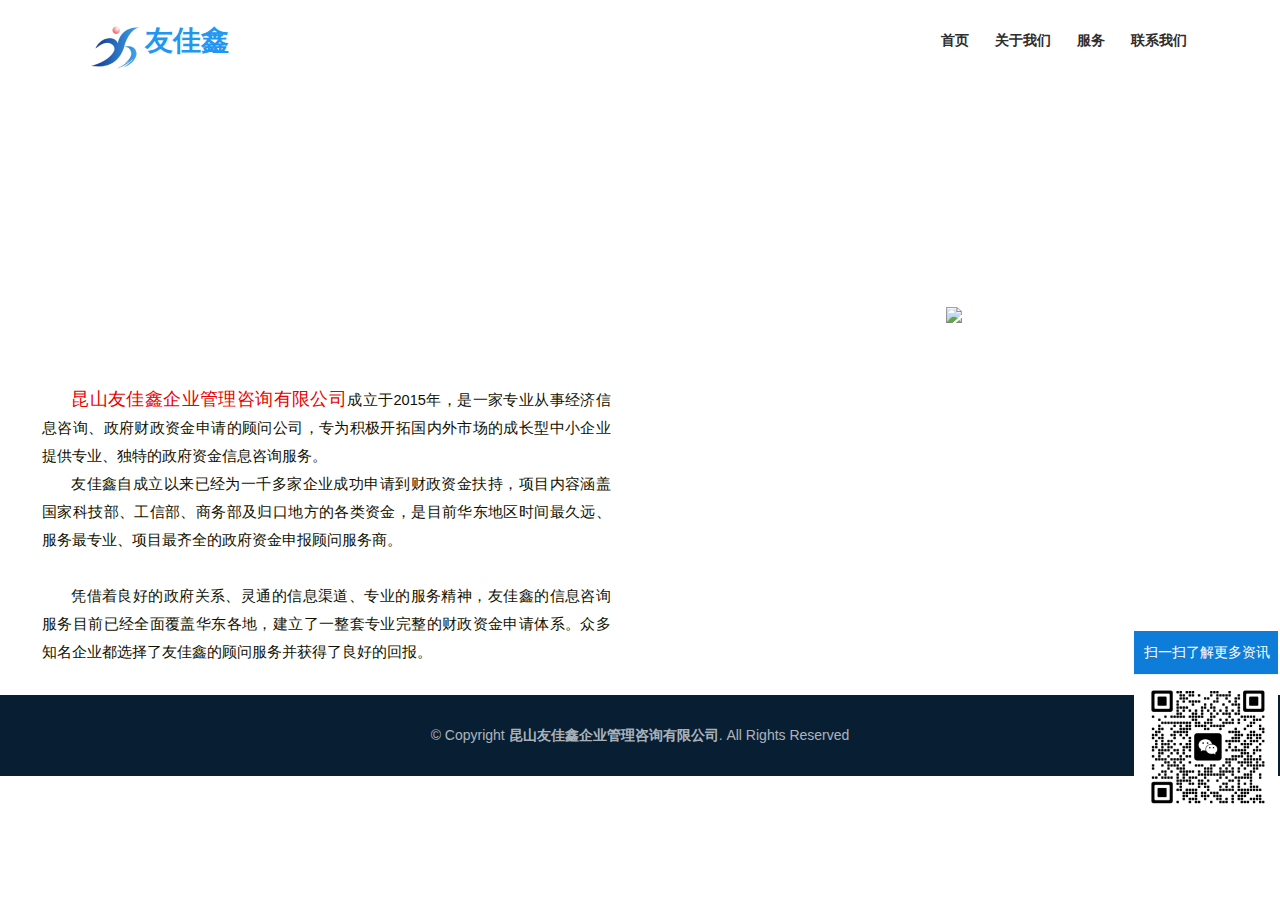
==== about.html @ 7bdc281e "Update about.html" ====
<!-- =================================================
Theme Name: BRANDO Bootstrap Theme 
Author: WebThemez.com
License: https://webthemez.com/license
======================================================= -->
  
<!DOCTYPE html>
<html lang="en">
<head>
  <meta charset="utf-8">
  <title>昆山友佳鑫企业管理咨询有限公司</title>
  <meta content="width=device-width, initial-scale=1.0" name="viewport">
  <meta content="" name="keywords">
  <meta content="" name="description">
  <meta content="Author" name="WebThemez">
  <!-- Favicons -->
  <link href="img/favicon.png" rel="icon">
  <link href="img/apple-touch-icon.png" rel="apple-touch-icon">

  <!-- Google Fonts -->
  <link href="https://fonts.googleapis.com/css?family=Open+Sans:300,300i,400,400i,700,700i|Raleway:300,400,500,700,800|Montserrat:300,400,700" rel="stylesheet">

  <!-- Bootstrap CSS File -->
  <link href="lib/bootstrap/css/bootstrap.min.css" rel="stylesheet">

  <!-- Libraries CSS Files -->
  <link href="lib/font-awesome/css/font-awesome.min.css" rel="stylesheet">
  <link href="lib/animate/animate.min.css" rel="stylesheet">
  <link href="lib/ionicons/css/ionicons.min.css" rel="stylesheet">
  <link href="lib/owlcarousel/assets/owl.carousel.min.css" rel="stylesheet">
  <link href="lib/magnific-popup/magnific-popup.css" rel="stylesheet">
  <link href="lib/ionicons/css/ionicons.min.css" rel="stylesheet">

  <!-- Main Stylesheet File -->
  <link href="css/style.css" rel="stylesheet"> 
  <link href="css/style1.css" rel="stylesheet">
</head>

<body id="body"> 

  <!--==========================
    Header
  ============================-->
  <header id="header">
    <div class="container">

      <div id="logo" class="pull-left">
	       <a href="#body">
		       <img src="img/logo.png" alt="" title="" />
	   
	      </a>
	      <h1><a href="index.html" id="body" class="scrollto"><span></span>友佳鑫</a></h1>
          
      </div>

      <nav id="nav-menu-container">
        <ul class="nav-menu">
          <li class="menu-active"><a href="index.html">首页</a></li>
          <li><a href="about.html">关于我们</a></li>
          <li><a href="services.html">服务</a></li>
 
          <li><a href="contact.html">联系我们</a></li>
        </ul>
      </nav><!-- #nav-menu-container -->
    </div>
  </header><!-- #header -->

  <!--==========================
    Hero Section
  ============================-->
  <div class="about_banner"></div><!-- #Hero -->

  <main id="main">
	  
	<div class="kg">
<div class="about_nr">
<div class="ali fl">
	<div class="jam">
		<img src="img/about.png" alt=""><br>
<br>
		<p>
			<span>昆山友佳鑫企业管理咨询有限公司</span>成立于2015年，是一家专业从事经济信息咨询、政府财政资金申请的顾问公司，专为积极开拓国内外市场的成长型中小企业提供专业、独特的政府资金信息咨询服务。
		</p>
		<p>
			友佳鑫自成立以来已经为一千多家企业成功申请到财政资金扶持，项目内容涵盖国家科技部、工信部、商务部及归口地方的各类资金，是目前华东地区时间最久远、服务最专业、项目最齐全的政府资金申报顾问服务商。
		</p>
<br>
		<p>
			凭借着良好的政府关系、灵通的信息渠道、专业的服务精神，友佳鑫的信息咨询服务目前已经全面覆盖华东各地，建立了一整套专业完整的财政资金申请体系。众多知名企业都选择了友佳鑫的顾问服务并获得了良好的回报。
		</p>
	</div>
</div>
<div class="aj fr">
	<img src="images/aj.jpg"> 
</div>
<style>
.ali {width:50%;}
.jam {padding:2em;}
.jam p {text-indent:2em;text-align:justify;color:#110;}
.jam span {font-size:1.25em;color:#ea0000;}
.aj {width:50%;text-align:center;}
@media (max-width: 768px) {
.ali {width:100%;}
.jam {padding:1em;}
.aj {width:100%;}
}
</style>
<div class="clear"></div>
</div>
</div>
   

    
	 

  </main>

  <!--==========================
    Footer
  ============================-->
  <footer id="footer">
    <div class="container">
      <div class="copyright">
        &copy; Copyright <strong>昆山友佳鑫企业管理咨询有限公司</strong>. All Rights Reserved
      </div>
      
    </div>
  </footer><!-- #footer -->
	
  <div class="fqq">
<div class="fqq_title"></div>
  <div class="fqq_tel"><p>扫一扫了解更多资讯</p></div>
  <div class="fqq_img"><img src="img/contact.png"></div>
</div>

  <a href="#" class="back-to-top"><i class="fa fa-chevron-up"></i></a>

  <!-- JavaScript  -->
  <script src="lib/jquery/jquery.min.js"></script>
  <script src="lib/jquery/jquery-migrate.min.js"></script>
  <script src="lib/bootstrap/js/bootstrap.bundle.min.js"></script>
  <script src="lib/easing/easing.min.js"></script>
  <script src="lib/superfish/hoverIntent.js"></script>
  <script src="lib/superfish/superfish.min.js"></script>
  <script src="lib/wow/wow.min.js"></script>
  <script src="lib/owlcarousel/owl.carousel.min.js"></script>
  <script src="lib/magnific-popup/magnific-popup.min.js"></script>
  <script src="lib/sticky/sticky.js"></script> 
 <script src="contact/jqBootstrapValidation.js"></script>
 <script src="contact/contact_me.js"></script>
  <script src="js/main.js"></script>

</body>
</html>
---- css/style.css ----
/* 
Theme Name: ADMIRER Bootstrap Theme 
Author: WebThemez.com
License: https://webthemez.com/license 
*/
/*--------------------------------------------------------------
# General
--------------------------------------------------------------*/


.index_bgc {
    background: url(http://www.ipjyd.com/images/index_bgc.jpg) no-repeat center;
    height: 600px;
    padding-top: 73px;
}

.indc_pic img {
    display: block;
    width: 100%;
}

.indc_title p {
    padding-top: 18px;
}

.indc_wb {
    background: #fff;
    padding: 38px 0;
    text-align: center;
    font-size: 0.9125rem;
    color: #818181;
}

img {
    border: none;
    overflow-clip-margin: content-box;
    overflow: clip;
}

ul {
    list-style: none outside none;
    margin: 0px;
    padding: 0px;
}

.fqq {
    position: fixed;
    right: 2px;
    bottom: 80px;
    width: 144px;
    background: #fff;
    z-index: 999;
}

.fqq_title {
    width: auto;
    background: #d90e0e;
    font-size: 1rem;
    font-weight: bold;
    text-align: center;
    line-height: 40px;
    padding-top: 0;
    color: #fff;
}

.fqq_tel p {
    font-size: 0.875rem;
}

.fqq_img {
    text-align: center;
    padding: 11px 0;
}

.fqq_tel {
    text-align: left;
    background: #0e7dd9;
    color: #fff;
    font-size: 1.125rem;
    padding: 11px 0px 11px 10px;
    border-bottom: 1px solid #eee;
    border-top: none;
}







body {
  background: #fff;
  color: #444;
  font-family: "Open Sans", sans-serif;
}

a {
  color: #596bf3;
  transition: 0.5s;
}

a:hover, a:active, a:focus {
  color: #278bf2;
  outline: none;
  text-decoration: none;
}

p {
  padding: 0;
  margin: 0 0 30px 0;
}

h1, h2, h3, h4, h5, h6 {
  font-family: "Montserrat", sans-serif;
  font-weight: 400;
  margin: 0 0 20px 0;
  padding: 0;
}

/* Back to top button */
.back-to-top {
  position: fixed;
  display: none;
  background: #49a3ff;
  color: #fff;
  padding: 6px 12px 9px 12px;
  font-size: 16px;
  border-radius: 2px;
  right: 15px;
  bottom: 15px;
  transition: background 0.5s;
}

@media (max-width: 768px) {
  .back-to-top {
    bottom: 15px;
  }
}

.back-to-top:focus {
  background: #596bf3;
  color: #fff;
  outline: none;
}

.back-to-top:hover {
  background: #278bf2;
  color: #fff;
}

/*--------------------------------------------------------------
# Top Bar
--------------------------------------------------------------*/
#topbar {
  padding: 10px 0;
  border-bottom: 1px solid #eee;
  font-size: 14px;
  background: #071e33;
}

#topbar .contact-info a {
  line-height: 1;
  color: #acacac;
}

#topbar .contact-info a:hover {
  color: #596bf3;
}

#topbar .contact-info i {
  color: #596bf3;
  padding: 4px 4px 0 0;
}
.contact-info.float-left {
    color: #acacac;
}
#topbar .contact-info .fa-phone {
  padding-left: 20px;
  margin-left: 20px;
  border-left: 1px solid #e9e9e947;
}

#topbar .social-links a {
  color: #596bf3;
  padding: 4px 12px;
  display: inline-block;
  line-height: 1px;
  border-left: 1px solid #e9e9e924;
}

#topbar .social-links a:hover {
  color: #fff;
}

#topbar .social-links a:first-child {
  border-left: 0;
}

/*--------------------------------------------------------------
# Header
--------------------------------------------------------------*/
#header {
  background: transparent;
} 
.sticky-wrapper {
    position: absolute;
    width: 100%;
    z-index: 9;
	top:0px;
  padding: 20px 0;     
	    background: transparent;

}

#header #logo{
	display: inline-block;
	float: left;
}


#header #logo h1 {
   display: inline-block;
  font-size: 28px;
  margin: 6px 0 0 0;
  padding: 0;
  line-height: 1;
  font-family: "Montserrat", sans-serif;
  font-weight: 700;
}

#header #logo h1 a {
  line-height: 1;
  display: inline-block;
  color: #2196F3;
}
.is-sticky #header #logo h1 a{
  color: #2196F3;
}
#header #logo h1 a span {
  color: #07cc91;
}

#header #logo img {
  padding: 0;
  margin: 0;
}

.is-sticky #header {
    background: #fff;
    padding: 20px 0;
    box-shadow: 2px 1px 1px #33333336;
}
.is-sticky header .nav-menu a, .is-sticky header .nav-menu a:hover{
	color: #8b8b8b;
}
.is-sticky header .nav-menu li.menu-active a{
  color: #2196F3 !important;
}
@media (max-width: 768px) {
  #header {
    padding: 20px 0;
    height: 74px;
  }
  #header #logo h1 {
    font-size: 34px;
  }
  #header #logo img {
    max-height: 40px;
  }
}

/*--------------------------------------------------------------
# Intro Section
--------------------------------------------------------------*/
#hero {
    width: 100%;
    position: relative;
    background: url(../img/intro-carousel/banner-bg.png) center bottom no-repeat;
    background-size: cover;
    padding: 200px 0 120px 0;
	top:80px;
}
#hero .hero-banner {
    width: 50%;
    float: right;
}
#hero .hero-content {
  position: absolute;
  bottom: 0;
  top: 0;
  left: 14%;
  right: 0;
  display: flex;
  justify-content: center;
  flex-direction: column;
  text-align: left;
}

#hero .hero-content h2 {
  color: #fff;
  margin-bottom: 30px;
  font-size: 29px;
  text-align: left;
} 
#hero .hero-content h2 span {
  color: #fff;
  text-align: right;
  font-size: 45px;
  text-transform: uppercase;
  font-weight: 700;
}

@media (max-width: 767px) {
  #hero .hero-content h2 {
    font-size: 22px;
    background: #ffffff00;
    padding: 15px;
  }
}

#hero .hero-content .btn-banner, #hero .hero-content .btn-projects {
  font-family: "Raleway", sans-serif;
  font-size: 15px;
  font-weight: bold;
  letter-spacing: 1px;
  display: inline-block;
  padding: 10px 32px;
  border-radius: 2px;
  transition: 0.5s;
  margin: 0;
  color: #fff;
}

#hero .hero-content .btn-banner {
  background: #07cc91;
  border: 2px solid #07cc91;
  border-radius: 30px;
}

#hero .hero-content .btn-banner:hover {
  background: none;
  color: #07cc91;
}

#hero .hero-content .btn-projects {
  background: #596bf3;
  border: 2px solid #596bf3;
}

#hero .hero-content .btn-projects:hover {
  background: none;
  color: #596bf3;
}

#hero #hero-carousel {
  z-index: 8;
}

#hero #hero-carousel::before {
  content: '';
  background-color: rgba(255, 255, 255, 0.7);
  position: absolute;
  height: 100%;
  width: 100%;
  top: 0;
  right: 0;
  left: 0;
  bottom: 0;
  z-index: 7;
}

#hero #hero-carousel .item {
  width: 100%;
  height: 60vh;
  background-size: cover;
  background-position: center;
  background-repeat: no-repeat;
  -webkit-transition-property: opacity;
  transition-property: opacity;
}

/*--------------------------------------------------------------
# Navigation Menu
--------------------------------------------------------------*/
/* Nav Menu Essentials */
.nav-menu, .nav-menu * {
  margin: 0;
  padding: 0;
  list-style: none;
}

.nav-menu ul {
  position: absolute;
  display: none;
  top: 100%;
  left: 0;
  z-index: 99;
}

.nav-menu li {
  position: relative;
  white-space: nowrap;
}

.nav-menu > li {
  float: left;
}

.nav-menu li:hover > ul,
.nav-menu li.sfHover > ul {
  display: block;
}

.nav-menu ul ul {
  top: 0;
  left: 100%;
}

.nav-menu ul li {
  min-width: 180px;
}

/* Nav Menu Arrows */
.sf-arrows .sf-with-ul {
  padding-right: 22px;
}

.sf-arrows .sf-with-ul:after {
  content: "\f107";
  position: absolute;
  right: 8px;
  font-family: FontAwesome;
  font-style: normal;
  font-weight: normal;
}

.sf-arrows ul .sf-with-ul:after {
  content: "\f105";
}

/* Nav Meu Container */
#nav-menu-container {
  float: right;
  margin: 0;
}

@media (max-width: 768px) {
  #nav-menu-container {
    display: none;
  }
}

/* Nav Meu Styling */
.nav-menu a {
  padding: 10px 8px;
  text-decoration: none;
  display: inline-block;
  color: #ffffff9c;
  font-family: "Raleway", sans-serif;
  font-weight: 700;
  font-size: 14px;
  outline: none;
}

.nav-menu li:hover > a, .nav-menu > .menu-active > a {
  color: #2e2e2e;
}

.nav-menu > li {
  margin-left: 10px;
}

.nav-menu ul {
  margin: 4px 0 0 0;
  padding: 10px;
  box-shadow: 0px 0px 30px rgba(127, 137, 161, 0.25);
  background: #fff;
}

.nav-menu ul li {
  transition: 0.3s;
}

.nav-menu ul li a {
  padding: 10px;
  color: #333;
  transition: 0.3s;
  display: block;
  font-size: 13px;
  text-transform: none;
}

.nav-menu ul li:hover > a {
  color: #596bf3;
}

.nav-menu ul ul {
  margin: 0;
}

/* Mobile Nav Toggle */
#mobile-nav-toggle {
  position: fixed;
  right: 0;
  top: 0;
  z-index: 999;
  margin: 20px 20px 0 0;
  border: 0;
  background: none;
  font-size: 24px;
  display: none;
  transition: all 0.4s;
  outline: none;
  cursor: pointer;
}

#mobile-nav-toggle i {
  color: #07cc91;
}

@media (max-width: 768px) {
  #mobile-nav-toggle {
    display: inline;
  }
}

/* Mobile Nav Styling */
#mobile-nav {
  position: fixed;
  top: 0;
  padding-top: 18px;
  bottom: 0;
  z-index: 998;
  left: -260px;
  width: 260px;
  overflow-y: auto;
  transition: 0.4s;
  background: #596bf3;
}

#mobile-nav ul {
  padding: 0;
  margin: 0;
  list-style: none;
}

#mobile-nav ul li {
  position: relative;
}

#mobile-nav ul li a {
  color: #fffc;
  font-size: 16px;
  overflow: hidden;
  padding: 10px 22px 10px 15px;
  position: relative;
  text-decoration: none;
  width: 100%;
  display: block;
  outline: none;
}

#mobile-nav ul li a:hover {
  color: #07cc91;
}

#mobile-nav ul li li {
  padding-left: 30px;
}

#mobile-nav ul .menu-has-children i {
  position: absolute;
  right: 0;
  z-index: 99;
  padding: 15px;
  cursor: pointer;
  color: #fff;
}

#mobile-nav ul .menu-has-children i.fa-chevron-up {
  color: #596bf3;
}

#mobile-nav ul .menu-item-active {
  color: #07cc91;
}

#mobile-body-overly {
  width: 100%;
  height: 100%;
  z-index: 997;
  top: 0;
  left: 0;
  position: fixed;
  background: rgba(13, 13, 13, 0.9);
  display: none;
}

/* Mobile Nav body classes */
body.mobile-nav-active {
  overflow: hidden;
}

body.mobile-nav-active #mobile-nav {
  left: 0;
}

body.mobile-nav-active #mobile-nav-toggle {
  color: #fff;
}
/*-------------------------------------------------
Inner Banner
---------------------------------------------------*/
#innerBanner{
	padding: 138px 0 64px;
	text-align:center;
	background: #278bf2;
}
#innerBanner h2{
	color:#fff;
	text-align:center;
	font-weight:normal;
	font-size:18px;
	margin:0px;
}
#innerBanner h2 span{
	color: #00e5a1;
	font-weight:bold;
	font-size:38px;
	text-align:center;
}
.svgImg{
	
}
.svgImg img{
	width:120px;
}
/*--------------------------------------------------------------
# Sections
--------------------------------------------------------------*/
/* Sections Header
--------------------------------*/
.section-header {
  margin-bottom: 30px;
}

.section-header h2 {
  font-size: 32px;
  color: #071e33;
  text-transform: uppercase;
  font-weight: 700;
  position: relative;
  padding-bottom: 20px;
  /* display: inline-block; */
  text-align: center;
}

.section-header h2::before {
  content: '';
  position: absolute;
  display: block;
  width: 62px;
  height: 3px;
  bottom: 0;
  left: 0;
  border-top: #596bf3 solid 2px;
  right: 0;
  text-align: center;
  margin: 0 auto;
}

.section-header p {
  padding: 0;
  margin: 0;
  text-align: center;
  color: #333;
}

/* About Section
--------------------------------*/
#about {
  padding: 90px 0 90px 0;
}

#about .about-img {
  overflow: hidden;
}

#about .about-img img {
  margin-left: -15px;
  max-width: 100%;
}

@media (max-width: 768px) {
  #about .about-img {
    height: auto;
  }
  #about .about-img img {
    margin-left: 0;
    padding-bottom: 30px;
  }
}

#about .content h2 {
  color: #000000;
  font-weight: 700;
  font-size: 18px;
  font-family: "Raleway", sans-serif;
}

#about .content h3 {
  color: #555;
  font-weight: 300;
  font-size: 18px;
  line-height: 26px;
  font-style: italic;
}

#about .content p {
  line-height: 26px;
}

#about .content p:last-child {
  margin-bottom: 0;
}

#about .content i {
  font-size: 20px;
  padding-right: 4px;
  color: #596bf3;
}

#about .content ul {
  list-style: none;
  padding: 0;
}

#about .content ul li {
  padding-bottom: 10px;
}

/* Services Section
--------------------------------*/
#services {
  padding: 60px 0 0 0;
}

#services .box {
  padding: 40px;
  margin-bottom: 40px;
  background: #fff;
  transition: 0.4s;
  border: 1px solid #dedede;
}

#services .box:hover {
  box-shadow: 0px 0px 30px rgba(73, 78, 92, 0.15);
  transform: translateY(-10px);
  -webkit-transform: translateY(-10px);
  -moz-transform: translateY(-10px);
}

#services .box .icon {
  display: block;
  width: 100%;
  text-align: center;
  padding: 15px;
}

#services .box .icon i {
  color: #444;
  font-size: 44px;
  transition: 0.5s;
  line-height: 0;
  margin-top: 0px;
}

#services .box .icon i:before {
  background: #278bf2;
  background-clip: border-box;
  -webkit-background-clip: text;
  -webkit-text-fill-color: transparent;
}

#services .box h4 {
  margin-left: 100px;
  font-weight: 700;
  margin-bottom: 24px;
  font-size: 22px;
  display: block;
  width: 100%;
  text-align: center;
  float: left;
  margin: 0;
}

#services .box h4 a {
  color: #444;
}

#services .box p {
  font-size: 14px;
  line-height: 24px;
  text-align: center;
  display: block;
  margin: 0;
  padding-top: 15px;
}

@media (max-width: 767px) {
  #services .box .box {
    margin-bottom: 20px;
  }
  #services .box .icon {
    float: none;
    text-align: center;
    padding-bottom: 15px;
  }
  #services .box h4, #services .box p {
    margin-left: 0;
    text-align: center;
  }
}

/* Clients Section
--------------------------------*/
#clients {
  padding: 60px 0;
  background: #fffff;
}

#clients img {
  max-width: 100%;
  opacity: 0.5;
  transition: 0.3s;
  padding: 15px 0;
}

#clients img:hover {
  opacity: 1;
}

#clients .owl-nav, #clients .owl-dots {
  margin-top: 5px;
  text-align: center;
}

#clients .owl-dot {
  display: inline-block;
  margin: 0 5px;
  width: 12px;
  height: 12px;
  border-radius: 50%;
  background-color: #ddd;
}

#clients .owl-dot.active {
  background-color: #596bf3;
}

/* Our Portfolio Section
--------------------------------*/
#portfolio {
  padding: 90px 50px;
  color: #ffffff9c;
  background: #fff;
}

#portfolio .portfolio-overlay {
  position: absolute;
  top: 0;
  right: 0;
  bottom: 0;
  left: 0;
  width: 100%;
  height: 100%;
  opacity: 1;
  -webkit-transition: all ease-in-out 0.4s;
  transition: all ease-in-out 0.4s;
}

#portfolio .portfolio-item {
  overflow: hidden;
  position: relative;
  padding: 0;
  vertical-align: middle;
  text-align: center;
}

#portfolio .portfolio-item h2 {
  color: #ffffff;
  font-size: 16px;
  margin: 0;
  text-transform: capitalize;
  font-weight: 700;
  background: #00000085;
  border: 1px solid #fff;
  padding: 25px;
  /* background: linear-gradient(45deg, #596bf357 0%, #405ece91 100%); */
}
#portfolio .portfolio-item h2{
  opacity:0;
}
#portfolio .portfolio-item:hover h2{
opacity:1;
}
#portfolio .portfolio-item img {
  -webkit-transition: all ease-in-out 0.4s;
  transition: all ease-in-out 0.4s;
  width: 100%;
}

#portfolio .portfolio-item:hover img {
  -webkit-transform: scale(1.1);
  transform: scale(1.1);
}

#portfolio .portfolio-item:hover .portfolio-overlay {
  opacity: 1;
  background: rgba(0, 0, 0, 0.7);
}

#portfolio .portfolio-info {
  position: absolute;
  top: 50%;
  left: 50%;
  -webkit-transform: translate(-50%, -50%);
  transform: translate(-50%, -50%);
}

/* Testimonials Section
--------------------------------*/
#testimonials {
  padding: 60px 0;
}

#testimonials .testimonial-item {
  box-sizing: content-box;
  padding: 30px 30px 0 30px;
  margin: 30px 15px;
  text-align: center;
  min-height: 250px;
  /* box-shadow: 0px 2px 12px rgba(0, 0, 0, 0.08); */
}

@media (max-width: 767px) {
  #testimonials .testimonial-item {
    margin: 30px 10px;
  }
}

#testimonials .testimonial-item .testimonial-img {
  width: 90px;
  border-radius: 50%;
  border: 4px solid #fff;
  margin: 0 auto;
}

#testimonials .testimonial-item h3 {
  font-size: 18px;
  font-weight: bold;
  margin: 10px 0 5px 0;
  color: #111;
}

#testimonials .testimonial-item h4 {
  font-size: 14px;
  color: #999;
  margin: 0;
}

#testimonials .testimonial-item .quote-sign-left {
  margin-top: -15px;
  padding-right: 10px;
  display: inline-block;
  width: 37px;
}

#testimonials .testimonial-item .quote-sign-right {
  margin-bottom: -15px;
  padding-left: 10px;
  display: inline-block;
  max-width: 100%;
  width: 37px;
}

#testimonials .testimonial-item p {
  font-style: italic;
  margin: 0 auto 15px auto;
  background: #ffffff;
  width: 100%;
  border: 1px solid #07cc91;
  border-radius: 15px 15px 0 15px;
  padding: 22px 15px;
  font-size: 15px;
  color: #686868;
}

#testimonials .owl-nav, #testimonials .owl-dots {
  margin-top: 5px;
  text-align: center;
}

#testimonials .owl-dot {
  display: inline-block;
  margin: 0 5px;
  width: 12px;
  height: 12px;
  border-radius: 50%;
  background-color: #ddd;
}

#testimonials .owl-dot.active {
  background-color: #07cc91;
}
.map{
	
margin: 80px auto 40px;
}
p.help-block,
p.help-block ul{
    float: left; 
    margin: 0;
    padding: 0;
}
p.help-block li {
    float: left; 
    margin: 10px 0 0 0;
    padding: 0;
    list-style:none;
    color:red;
}
/* Call To Action Section
--------------------------------*/
#call-to-action {
  background: #278bf2;
  background-size: cover;
  padding: 40px 0;
}

#call-to-action .cta-title {
  color: #fff;
  font-size: 28px;
  font-weight: 700;
}

#call-to-action .cta-text {
  color: #fff;
}

@media (min-width: 769px) {
  #call-to-action .cta-btn-container {
    display: flex;
    align-items: center;
    justify-content: flex-end;
  }
}

#call-to-action .cta-btn {
  font-family: "Montserrat", sans-serif;
  font-weight: 700;
  font-size: 16px;
  letter-spacing: 1px;
  display: inline-block;
  padding: 8px 26px;
  border-radius: 3px;
  transition: 0.5s;
  margin: 10px;
  border: 3px solid #fff;
  color: #fff;
}

#call-to-action .cta-btn:hover {
  background: #ffffff;
  border: 3px solid #ffffff;
  color: #00a3d1;
}

/* Our Team Section
--------------------------------*/
#team {
  background: #fff;
  padding: 60px 0 0 0;
}

#team .member {
  text-align: center;
  margin-bottom: 20px;
}

#team .member .pic {
  overflow: hidden;
  text-align: center;
}

#team .member .pic img {
  max-width: 100%;
  padding: 20px 20px 0;
}

#team .member .details {
  background: #fff;
  color: #071e33;
  padding: 15px 0;
  border-radius: 0 0 3px 3px;
}

#team .member h4 {
  font-weight: 700;
  margin-bottom: 2px;
  font-size: 18px;
}

#team .member span {
  font-style: italic;
  display: block;
  font-size: 13px;
}

#team .member .social {
  margin-top: 5px;
  padding: 6px;
  text-align: center;
}

#team .member .social a {
  color: #07cc91;
  margin: 2px 6px;
  border: 1px solid #07cc91;
  width: 42px;
  display: inline-block;
  /* opacity: .4; */
  padding: 4px;
}
#team .member .social a:hover{
  color: #081e5b;
  margin: 2px 6px;
  border: 1px solid #081e5b;
  opacity: 1;
}
#team .member .social i {
  font-size: 16px;
  margin: 0 2px;
}

/* Contact Section
--------------------------------*/
#contact {
  padding: 60px 0;
}

#contact .contact-info {
  margin-bottom: 20px;
  text-align: center;
}

#contact .contact-info i {
  font-size: 24px;
  display: inline-block;
  margin-bottom: 0;
  color: #07cc91;
  float: left;
}

#contact .contact-info address, #contact .contact-info p {
  margin-bottom: 0;
  color: #000;
  display: block;
  float: left;
  width: 100%;
  margin-bottom: 15px;
  padding: 0;
  margin-top: 0;
  margin-left: 27px;
  font-size: 14px;
}

#contact .contact-info h3 {
  font-size: 16px;
  margin-bottom: 15px;
  font-weight: bold;
  text-transform: uppercase;
  color: #1c4450;
  float: left;
  margin: 8px 15px;
}

#contact .contact-info a {
  color: #000;
}

#contact .contact-info a:hover {
  color: #596bf3;
}

#contact .contact-address, #contact .contact-phone, #contact .contact-email {
  margin-bottom: 20px;
}

@media (min-width: 768px) {
  #contact .contact-address, #contact .contact-phone, #contact .contact-email {
    padding: 0;
    text-align: left;
  }
}

@media (min-width: 768px) {
  #contact .contact-phone {
  }
}

#contact #google-map {
  height: 290px;
  margin-bottom: 20px;
}

@media (max-width: 576px) {
  #contact #google-map {
    margin-top: 20px;
  }
  #hero .hero-content { 
    left: 5%;
	}
}

#contact .form #sendmessage {
  color: #596bf3;
  border: 1px solid #596bf3;
  display: none;
  text-align: center;
  padding: 15px;
  font-weight: 600;
  margin-bottom: 15px;
}

#contact .form #errormessage {
  color: red;
  display: none;
  border: 1px solid red;
  text-align: center;
  padding: 15px;
  font-weight: 600;
  margin-bottom: 15px;
}

#contact .form #sendmessage.show, #contact .form #errormessage.show, #contact .form .show {
  display: block;
}

#contact .form .validation {
  color: red;
  display: none;
  margin: 0 0 20px;
  font-weight: 400;
  font-size: 13px;
}

#contact .form input, #contact .form textarea {
  padding: 10px 14px;
  border-radius: 0;
  box-shadow: none;
  font-size: 15px;
}

#contact .form button[type="submit"] {
  background: #07cc91;
  border: 0;
  border-radius: 3px;
  padding: 10px 30px;
  color: #fff;
  transition: 0.4s;
  cursor: pointer;
}

#contact .form button[type="submit"]:hover {
  background: #0299c4;
}

/*--------------------------------------------------------------
# Footer
--------------------------------------------------------------*/
#footer {
  background: #071e33;
  padding: 0 0 30px 0;
  font-size: 14px;
  color: #fff;
}

#footer .copyright {
  text-align: center;
  padding-top: 30px;
  color: #ffffffad;
}

#footer .credits {
  text-align: center;
  font-size: 13px;
  color: #ffffff85;
  margin-top: 8px;
}

#footer .credits a {
  color: #278bf2;
}
.owl-carousel .owl-item img {
    display: block;
    width: auto;
    height: 70px;
    margin: 0 auto;
}
---- css/style1.css ----
@charset "utf-8"; /* CSS Document */
html {
}

body {
    font-family: "微软雅黑",Arial, Helvetica, sans-serif;
    font-size: 100%;
    color: #2e2e2e;
    margin: 0px;
    padding: 0px;
    overflow-x: hidden;
}

ol,ul,li,p,dl,dt,dd,h1,h2,h3,h4,h5,h6 {
    list-style: none outside none;
    margin:0px;
    padding: 0px;
}

img {
    border: none;
}

a:link, a:visited {
    color: #2e2e2e;
    text-decoration: none;
    outline: none;
}

a:hover, a:active {
    color: #e72d36;
    text-decoration: none;
    outline: none;
}

.clear {
    clear: both;
}

.kg {
    width: 98%;
    margin: 0 auto;
    max-width: 1400px;
}

.kga {
    margin: 0 auto;
    max-width: 1200px;
    width: 98%;
}

.kgb {
    width: 98%;
    margin: 0 auto;
    max-width: 1300px;
}

.kgc {
    width: 98%;
    margin: 0 auto;
    max-width: 1920px;
}

.fl {
    float: left;
}

.fr {
    float: right;
}

.dw {
    position: relative;
}

.cj {
    overflow: hidden;
}

.green-black {
    display: block;
    padding-top: 26px;
    clear: both;
    font-family: "微软雅黑",Arial, Helvetica, sans-serif;
    text-align: center;
}

.green-black a {
    padding: 5px 8px 4px 8px;
    padding: 5px 8px 4px 8px;
    border: 1px solid #dddddd;
    height: 12px;
    line-height: 12px;
    zoom:1; font-weight: bold;
    font-size: 12px;
    overflow: auto;
    margin-left: 3px;
    margin-right: 3px;
    color: #333;
    background: url(../images/page_bg01.png) #fff bottom repeat-x;
    font-family: "微软雅黑",Arial, Helvetica, sans-serif;
    text-decoration: none
}

.green-black a:hover {
    border: 1px solid #ccc;
    height: 12px;
    line-height: 12px;
    zoom:1;overflow: auto;
    background: url(../images/page_bg02.png) top repeat-x #e72d36;
    margin-left: 3px;
    margin-right: 3px;
    color: #fff;
    font-size: 12px;
    font-family: "微软雅黑",Arial, Helvetica, sans-serif;
}

.green-black span.current {
    padding: 5px 8px 5px 8px;
    padding: 5px 8px 4px 8px;
    border: 1px solid #ccc;
    color: #fff;
    height: 12px;
    line-height: 12px;
    zoom:1; overflow: auto;
    background: url(../images/page_bg02.png) top repeat-x #e72d36;
    margin-left: 3px;
    margin-right: 3px;
    margin-top: 0px;
    margin-bottom: 0px;
    font-size: 12px
}

::-webkit-scrollbar {
    width: 6px;
    height: 8px;
    background-color: #fff;
    border-radius: 4px;
    position: relative;
}

::-webkit-scrollbar-thumb {
    background-color: #b1b1b1;
    border-radius: 3px
}

#dituContent {
    width: 100%;
    height: 450px;
    border-top: 1px solid #ddd;
}

@media screen and (max-width: 770px) {
    #dituContent {
        height:250px;
    }
}

/*基础配置*/
/*首页style开始*/
.top_bg {
    position: relative;
    z-index: 999;
    height: 30px;
    width: 100%;
    background: #d90e0e;
}

.top_l {
    font-size: 0.875rem;
    color: #fff;
    overflow: hidden;
    width: 950px;
    line-height: 30px;
    height: 30px;
}

.top_r {
    font-size: 0.875rem;
    color: #fff;
    height: 30px;
    line-height: 30px;
}

.logo_nav {
    width: 100%;
    position: relative;
    z-index: 999;
    background: url(../images/logonav_bg.png) repeat-x;
    height: 100px;
}

.logo {
    padding-top: 20px;
}

.nav i {
    display: none;
}

.mobile-inner-nav {
    height: 100px;
}

.mobile-inner-nav li {
    float: left;
    position: relative;
}

.mobile-inner-nav a {
    display: block;
    margin-left: 36px;
    padding: 0 10px;
    float: left;
    background: url(../images/nav_fg.png) no-repeat right center;
    text-align: center;
    font-size: 0.9125rem;
    height: 100px;
    line-height: 100px;
    position: relative;
    color: #5b5a5a;
}

.mobile-inner-nav a span {
    display: block;
    position: relative;
    z-index: 9;
}

.mobile-inner-nav a:hover,.mobile-inner-nav a.cur {
    color: #d12e2e;
}

.mobile-inner-nav a i {
    background: #cd0202;
    display: block;
    position: absolute;
    left: 0%;
    bottom: 23px;
    height: 3px;
    transform: scaleX(0);
    transition: 0.5s;
    width: 100%;
}

.mobile-inner-nav a:hover i,.mobile-inner-nav a.cur i {
    transform: scaleX(1);
    transition: 0.5s;
}

.mobile-inner-nav li .nav_ej {
    display: none;
}

.mobile-inner-nav li:hover .nav_ej {
    display: block;
    background: rgba(255,255,255,0.8);
    width: 150px;
    position: absolute;
    left: 36px;
    top: 100px;
}

.mobile-inner-nav li .nav_ej p a {
    display: block;
    margin-left: 0px;
    padding: 0 10%;
    width: 80%;
    float: left;
    background: none;
    text-align: left;
    font-size: 0.875rem;
    height: 35px;
    line-height: 35px;
    position: relative;
    color: #5b5a5a;
}

.mobile-inner-nav li .nav_ej p:hover a {
    color: #fff;
    background: #cd0202;
}

/*banner*/
.banner {
    height: auto;
    width: 100%;
    position: relative;
    height: 100%;
    display: inline-block;
}

.slides {
    position: relative;
    height: 100%;
}

.slides li {
    height: 100%;
    position: relative;
    width: 100%;
}

.slides li a {
    display: block;
    width: 100%;
    height: auto;
}

.slides li img {
    display: none;
}

@media screen and (max-width: 1024px) {
    .slides li {
        background-size:auto 100% !important;
        height: auto !important;
        min-height: 440px !important;
    }
}

@media screen and (max-width: 770px) {
    .slides li {
        background:none!important;
        height: auto !important;
        min-height: inherit !important;
    }

    .slides li img {
        width: 100%;
        display: block;
    }
}

.flex-control-nav {
    position: absolute;
    bottom: 5%;
    z-index: 99;
    text-align: center;
    width: 100%;
}

.flex-control-nav li {
    display: inline-block;
    height: 11px;
    margin: 0 6px;
}

.flex-control-nav li a {
    display: block;
    overflow: hidden;
    text-indent: -999px;
    background: #fff;
    width: 14px;
    height: 14px;
    border-radius: 50%;
    cursor: pointer;
    transition: 0.5s;
}

.flex-control-nav li a.flex-active {
    background: #e72d36;
    transition: 0.5s;
}

.flex-direction-nav {
    position: relative;
    z-index: 99;
    width: 1300px;
    max-width: 98%;
    margin: 0 auto;
    top: 698px;
}

.flex-direction-nav li a {
    display: block;
    width: 36px;
    height: 54px;
    overflow: hidden;
    cursor: pointer;
    position: absolute;
    filter: alpha(opacity=80);
    -moz-opacity: 1;
    -khtml-opacity: 1;
    opacity: 1;
}

.flex-direction-nav li a.flex-prev {
    left: 0px;
    background: url(../images/ban_l.png) center center no-repeat;
}

.flex-direction-nav li a.flex-next {
    left: 34px;
    background: url(../images/ban_r.png) center center no-repeat;
}

.flex-direction-nav li a:hover {
    filter: alpha(opacity=60);
    -moz-opacity: 0.8;
    -khtml-opacity: 0.8;
    opacity: 0.8;
}

/*banner*/
.indz_bg {
    background: #f3f3f3;
    width: 100%;
    padding-top: 45px;
    padding-bottom: 80px;
}

.tzgg {
    width: 68%;
    background: #fff;
}

.tzgg_title {
    font-size: 1.125rem;
    line-height: 45px;
    height: 45px;
    background: url(../images/lb.png) no-repeat 2% center #e5151c;
    color: #fff;
    width: 93%;
    padding: 0 2% 0 5%;
}

.tzgg_title a {
    float: right;
    font-size: 0.875rem;
    color: #fff;
}

.tzgg_title a:hover {
    text-decoration: underline;
}

.tzgg_nr {
    border: 1px solid #ccc;
    border-top: none;
    padding: 1% 2%;
}

.tzgg_nr ul {
    height: 324px;
}

.tzgg_nr li {
    height: 35px;
    border-bottom: 1px dashed #ccc;
    font-size: 0.9125rem;
    line-height: 35px;
}

.tzgg_nr li span {
    float: right;
    font-size: 0.875rem;
    color: #929292;
}

.qypg {
    width: 29%;
}

.qypg .tzgg_title {
    background: #e5151c;
}

.qypg_nr {
    border: 1px solid #ccc;
    border-top: none;
    background: #fff;
    padding: 1% 2%;
}

.qypg_nr li {
    height: 35px;
    border-bottom: 1px dashed #ccc;
    font-size: 0.9125rem;
    line-height: 35px;
    overflow: hidden;
}

.qypg_nr li span {
    display: none;
}

/*.qypg_kg{ border:2px solid #fff; margin:8% 4% 4% 4%;}
.qypg_title{ background:#e5151c; height:30px; margin:-15px auto 0 auto; text-align:center; line-height:30px; color:#fff; font-weight:bold; width:70%;}
.qypg_bt{ text-align:center; color:#1a1a1a; font-size:0.875rem; height:30px; line-height:30px; width:65%; margin:10px auto; background:#fff; border-radius:15px;}
.qypg_bt span{ font-weight:bold; font-size:0.9125rem; padding-right:3px; color:#e5151c;}
.qypg_nr{ width:90%; margin:0 auto; padding-top:25px;}
.qypg_kj{ border:0; margin-bottom:10px; display:block; padding:0 2% 0 10%; width:88%; height:45px; outline:none; font-size:0.875rem; font-family:"微软雅黑"; }
.qypg_an{ border:0; margin-bottom:35px; cursor:pointer; display:block; background:#1a1a1a; color:#fff; border-bottom:3px solid #2d2d2d; width:100%; height:45px; outline:none; font-size:1.25rem; font-weight:bold; font-family:"微软雅黑"; }*/
.index_bga {
    background: #fff;
    width: 100%;
    padding-top: 65px;
    padding-bottom: 75px;
}

.inda_title {
    text-align: center;
    background: url(../images/ind_fgx.png) no-repeat center 45px;
}

.inda_title p {
    font-size: 1rem;
    color: #6c6c6c;
    padding-top: 28px;
}

.inda_nr {
    padding-top: 60px;
    text-align: center;
}

.inda_nr img {
    max-width: 100%;
}

.inda_nr li {
    float: left;
    width: 25%;
    text-align: center;
    cursor: pointer;
}

.inda_wb {
    font-size: 1rem;
    color: #656565;
    padding-top: 30px;
}

.inda_wb p {
    font-size: 1.25rem;
    color: #1a1a1a;
    font-weight: bold;
    padding-bottom: 7px;
}

.index_bgb {
    background: #f7f7f7;
    width: 100%;
    padding-top: 55px;
    padding-bottom: 75px;
}

.indb_nr li {
    float: left;
    width: 32%;
    margin: 0 0.5%;
    padding-top: 65px;
}

.indb_pic {
    overflow: hidden;
}

.indb_pic img {
    display: block;
    width: 100%;
    transition: 0.5s;
}

.indb_nr li:hover .indb_pic img {
    transform: scale(1.1);
}

.indb_wb {
    text-align: center;
    padding: 15px 0;
    border: 1px solid #ddd;
    background: #fff;
    border-top: none;
    font-size: 0.75rem;
    color: #969696;
}

.indb_wb p {
    font-size: 1rem;
    color: #353535;
    padding-bottom: 8px;
}

.indb_more {
    padding-top: 65px;
}

.indb_more a {
    display: block;
    width: 165px;
    height: 44px;
    background: #d90000;
    text-align: center;
    line-height: 44px;
    margin: 0 auto;
    color: #fff;
    font-size: 0.9125rem;
}

.index_bgc {
    background: url(../img/index_bgc.jpg) no-repeat center;
    height: 600px;
    padding-top: 73px;
}

.indc_title {
    text-align: center;
    font-size: 0.9125rem;
    color: #fff;
}

.indc_title p {
    padding-top: 18px;
}

.indc_nr {
    padding-top: 90px;
}

.indc_nr li {
    float: left;
    width: 15.6666%;
    margin: 0 2%;
}

.indc_pic {
    overflow: hidden;
}

.indc_pic img {
    display: block;
    width: 100%;
}

.indc_wb {
    background: #fff;
    padding: 38px 0;
    text-align: center;
    font-size: 0.9125rem;
    color: #818181;
}

.indc_wb p {
    font-size: 1.25rem;
    color: #444;
    font-weight: bold;
    padding-bottom: 8px;
}

.index_bgd {
    background-image: linear-gradient(#ffffff, #fcfcfc, #f1f1f1, #dcdcdc);
    width: 100%;
    padding-top: 78px;
    padding-bottom: 95px;
}

.indd_nr {
    padding-top: 70px;
    text-align: center;
}

.indd_nr img {
    max-width: 100%;
}

.indd_nr li {
    width: 31%;
    float: left;
}

.indd_nr li.on {
    margin: 0 3.5%;
}

.indd_wb {
    padding-top: 5px;
}

.indd_pic {
    overflow: hidden;
}

.indd_pic img {
    display: block;
    width: 100%;
    transition: 0.5s;
}

.indd_nr li:hover .indd_pic img {
    transform: scale(1.1);
}

.indd_bt {
    height: 58px;
    overflow: hidden;
    position: relative;
    line-height: 58px;
    font-size: 1.125rem;
    color: #2c2c2c;
    border-bottom: 1px solid #c7c7c7;
}

.indd_bt i {
    position: absolute;
    bottom: -1px;
    background: #e5151c;
    display: block;
    left: 0;
    width: 68px;
    height: 2px;
    z-index: 9;
}

.indd_ms {
    font-size: 0.9125rem;
    line-height: 24px;
    color: #777;
    height: 48px;
    margin-top: 20px;
}

.indd_nr li:hover .indd_bt {
    color: #e5151c;
}

.index_bge {
    background: url(../images/index_bge.jpg) no-repeat center center;
    width: 100%;
    height: 444px;
    background-attachment: fixed;
}

.inde_nr {
    width: 54%;
    position: relative;
}

.inde_pic img {
    float: right;
}

.inde_kg {
    position: absolute;
    left: 0;
    top: 0;
    width: 100%;
    height: 100%;
}

.inde_title {
    padding-top: 63px;
}

.inde_wb {
    color: #fff;
    padding-top: 45px;
    line-height: 30px;
    font-size: 0.9125rem;
}

.inde_more {
    padding-top: 30px;
}

.inde_more a {
    font-weight: bold;
    color: #fff;
    font-weight: bold;
}

.index_bgf {
    padding-top: 95px;
    padding-bottom: 100px;
    background: #fff;
    width: 100%;
}

.indf_title {
    text-align: center;
}

.indf_title p {
    color: #747474;
    font-size: 0.9125rem;
    padding-top: 15px;
}

.indf_nr {
    padding-top: 25px;
}

.indf_nr li {
    width: 20%;
    padding-top: 40px;
    cursor: pointer;
    float: left;
}

.indf_nr li a {
    display: block;
    margin: 0 1%;
}

.indf_pic {
    border: 1px solid #ddd;
    overflow: hidden;
}

.indf_pic img {
    display: block;
    width: 100%;
    transition: 0.5s;
}

.indf_nr li:hover .indf_pic img {
    transform: scale(1.1);
}

.indf_ms {
    font-size: 0.875rem;
    padding-top: 12px;
    text-align: center;
}

.link_bg {
    width: 100%;
    padding: 10px 0 25px 0;
}

.link_bg .kga {
    height: 24px;
    padding-top: 10px;
}

.link_title {
    font-size: 1rem;
    height: 24px;
    line-height: 24px;
    font-weight: bold;
    color: #1a1a1a;
}

.link_title span {
    font-size: 1rem;
    color: #000;
    font-weight: normal;
}

.link_nr {
    height: 24px;
    overflow: hidden;
    line-height: 24px;
    width: 1100px;
}

.link_nr a {
    display: block;
    float: left;
    margin-right: 10px;
    font-size: 0.875rem;
}

.link_nr a:hover {
    text-decoration: underline;
}

.foot_bg {
    background: url(../images/foot_bg.jpg) no-repeat center top;
    width: 100%;
}

.fnavtel {
    padding: 65px 0;
    display: flex;
    justify-content: space-between;
}

.ftel {
    flex: 0 1 48%;
    display: flex;
    justify-content: space-between;
}

.fewm {
    flex: 1;
    margin-right: -100px;
}

.fewm ul {
    display: flex;
    justify-content: space-between;
}

.fewm li {
    flex: 0 1 47%;
}

.fewm img {
    display: block;
    max-width: 100%;
}

.fewm p {
    text-align: center;
    font-size: 0.875rem;
    padding-top: 8px;
    color: #fff;
}

.ftel_nr {
    flex: 0 1 58%;
    color: #fff;
    font-size: 0.875rem;
}

.tel_bt {
    font-size: 1.125rem;
    color: #fff;
}

.ftel_wb {
    padding-top: 8px;
    padding-bottom: 15px;
}

.ftel_wb p {
    padding-bottom: 8px;
}

.ftel_nr p {
    line-height: 28px;
}

.ftel_nr a {
    color: #fff;
}

.fnav {
    flex: 1;
    border-left: 1px dashed #a7a7a8;
}

.fnav ul {
    display: flex;
    justify-content: space-between;
}

.fnav li {
    margin-left: 85px;
    min-width: 93px;
}

.fnav li p {
    line-height: 30px;
}

.fnav li a {
    font-size: 0.875rem;
    color: #fff;
}

.fnav li .fnav_title {
    padding-bottom: 15px;
    background: url(../images/ffg.png) no-repeat left bottom;
    margin-bottom: 6px;
}

.fnav li .fnav_title a {
    font-size: 1.125rem;
    color: #fff;
}

.fnav li a:hover {
    text-decoration: underline;
}

.fbq {
    background: #e5151c;
    padding-top: 15px;
    padding-bottom: 15px;
    line-height: 24px;
    font-size: 0.875rem;
    color: #fff;
}

.fbq span {
    float: right;
}

.fbq a {
    color: #fff;
}

.fbq a:hover {
    text-decoration: underline;
}

@media screen and (max-width: 1020px) {
    .fnavtel {
        display: block;
    }
}

/*首页style结束*/
@media screen and (max-width: 1366px) {
    .fnav li {
        margin-left:70px;
    }
}

@media screen and (max-width: 1280px) {
    .fnav li {
        margin-left:65px;
    }
}

/*内页style开始*/
.about_banner {
    background: url(../images/about_banner.jpg) no-repeat center;
    width: 100%;
    height: 300px;
}

.news_banner {
    background: url(../images/news_banner.jpg) no-repeat center;
    width: 100%;
    height: 300px;
}

.kjxm_banner {
    background: url(../images/kjxm_banner.jpg) no-repeat center;
    width: 100%;
    height: 300px;
}

.csfw_banner {
    background: url(../images/csfw_banner.jpg) no-repeat center;
    width: 100%;
    height: 300px;
}

.zscqfw_banner {
    background: url(../images/zscqfw_banner.jpg) no-repeat center;
    width: 100%;
    height: 300px;
}

.jgxm_banner {
    background: url(../images/jgxm_banner.jpg) no-repeat center;
    width: 100%;
    height: 300px;
}




.main {
    background: #fff;
    padding-top: 45px;
    padding-bottom: 100px;
}

.maina {
    background: #f6f6f6;
    padding-top: 45px;
    padding-bottom: 100px;
}

.about_nr {
    color: #6d6d6d;
    font-size: 0.9125rem;
    line-height: 28px;
}

.about_nr img {
    max-width: 100%;
}

.book_title {
    font-size: 1rem;
    line-height: 30px;
    padding-bottom: 40px;
}

.book_title p {
    color: #000;
}

.book_nr div.fl,.book_nr div.fr {
    width: 49%;
    padding-bottom: 15px;
}

.book_nr div.book {
    width: 100%;
    padding-bottom: 15px;
}

.contxt {
    width: 96%;
    display: block;
    padding: 0 2%;
    font-family: "微软雅黑";
    font-size: 1rem;
    height: 50px;
    outline: none;
}

.contxta {
    width: 98%;
    line-height: 30px;
    padding: 1%;
    height: 150px;
    font-family: "微软雅黑";
    font-size: 1rem;
    outline: none;
}

.btn {
    width: 150px;
    border: 0;
    background: #ad030b;
    font-family: "微软雅黑";
    height: 50px;
    cursor: pointer;
    font-size: 1.25rem;
    color: #fff;
    float: right;
    margin-left: 15px;
}

.news_nr li {
    width: 100%;
    background: #fff;
    position: relative;
    margin-bottom: 45px;
}

.news_nr li a {
    display: block;
    padding: 2%;
    position: relative;
    z-index: 9;
}

.news_pic {
    overflow: hidden;
    width: 25%;
}

.news_pic img {
    display: block;
    width: 100%;
    transition: 0.5s;
}

.news_nr li:hover .news_pic img {
    transform: scale(1.1);
}

.news_wb {
    width: 73%;
}

.news_bt {
    font-size: 1.5rem;
    color: #444;
    height: 40px;
    overflow: hidden;
    line-height: 40px;
}

.news_bt span {
    float: right;
    font-size: 0.875rem;
    color: #5f5f5f;
}

.news_ms {
    font-size: 0.875rem;
    color: #5f5f5f;
    line-height: 26px;
    margin-top: 15px;
    height: 52px;
    overflow: hidden;
}

.news_more {
    width: 126px;
    height: 34px;
    background: #e72d36;
    text-align: center;
    line-height: 34px;
    color: #fff;
    font-size: 0.875rem;
    margin-top: 40px;
}

.news_nr li i {
    display: block;
    position: absolute;
    left: 0;
    top: 0;
    width: 100%;
    height: 100%;
    background: #e72d36;
    transform: scaleX(0);
    transition: 0.5s;
}

.news_nr li:hover i {
    display: block;
    position: absolute;
    left: 0;
    top: 0;
    width: 100%;
    height: 100%;
    background: #e72d36;
    transform: scaleX(1);
    transition: 0.5s;
}

.news_nr li:hover .news_bt,.news_nr li:hover .news_bt span,.news_nr li:hover .news_ms {
    color: #fff;
}

.news_nr li:hover .news_more {
    background: #fff;
    color: #e72d36;
}

.newsshow_title {
    text-align: center;
    border-bottom: 1px dashed #ccc;
    padding-bottom: 3px;
    font-size: 1.5rem;
    font-weight: bold;
    line-height: 25px;
}

.newsshow_title p {
    font-size: 12px;
    color: #999;
    font-weight: normal;
    padding-top: 5px;
}

.newsshow_wnnr {
    margin: 0 auto;
    padding-top: 15px;
    font-size: 0.9125rem;
    line-height: 28px;
}

.newsshow_wnnr img {
    max-width: 100%;
}

.sxyjsys,.sxyjsys a {
    font-size: 14px;
    line-height: 20px;
}

.sxyjsys a:hover {
    text-decoration: underline;
}

.xgnews-tit {
    text-align: center;
    font-size: 1.25rem;
    font-weight: bold;
    line-height: 46px;
    height: 46px;
    color: #717171;
}

.xgnews-con {
    padding-top: 15px;
}

.xgnews-con li {
    float: left;
    width: 45%;
    margin-left: 1%;
    margin-right: 4%;
    line-height: 24px;
    list-style-position: inside;
    list-style-type: disc;
}

.xgnews-con li a {
    font-size: 14px;
}

.xgnews-con li span {
    float: right;
    color: #999;
    font-size: 12px;
}

.xgnews-con li a:hover {
    text-decoration: underline;
}

.case_nr li {
    float: left;
    width: 19%;
    margin: 0 0.5% 20px 0.5%;
}

.case_pic {
    overflow: hidden;
    border: 1px solid #ddd;
}

.case_pic img {
    display: block;
    width: 100%;
    transition: 0.5s;
}

.case_nr li:hover .case_pic img {
    transform: scale(1.1);
}

.case_mc {
    font-size: 0.875rem;
    text-align: center;
    padding-top: 8px;
}

.gsdt_nr li {
    float: left;
    width: 24%;
    margin-right: 1.333%;
    padding-bottom: 30px;
}

.gsdt_nr li:nth-child(4n) {
    margin-right: 0;
}

.gsdt_pic {
    overflow: hidden;
    border: 1px solid #ddd;
}

.gsdt_pic img {
    display: block;
    width: 100%;
    transition: 0.5s;
}

.gsdt_nr li:hover .gsdt_pic img {
    transform: scale(1.1);
}

.gsdt_mc {
    height: 40px;
    line-height: 40px;
    font-size: 1.125rem;
    overflow: hidden;
}

.gsdt_ms {
    font-size: 0.875rem;
    line-height: 22px;
    height: 44px;
    overflow: hidden;
    margin-top: 5px;
    color: #949494;
}

.gsdt_gd {
    background: #fff;
    border: 1px solid #ddd;
    padding: 3% 8.2%;
}

@media screen and (max-width: 770px) {
    .gsdt_nr li {
        width:32%;
        margin-right: 0%;
    }

    .gsdt_nr li:nth-child(3n-1) {
        margin: 0 2%;
    }

    .gsdt_mc {
        font-size: 1rem;
    }
}

@media screen and (max-width: 520px) {
    .gsdt_gd {
        min-height:400px;
    }

    .gsdt_nr li {
        width: 49%;
    }

    .gsdt_nr li:nth-child(3n-1) {
        margin: 0;
    }

    .gsdt_nr li:nth-child(2n) {
        float: right;
    }

    .gsdt_mc {
        height: 34px;
        line-height: 34px;
    }
}

/*内页style结束*/
@media screen and (max-width: 1024px) {
    /*首页style开始*/ .top_l {
        width:680px;
    }

    .mobile-inner-nav {
        height: 100px;
    }

    .mobile-inner-nav a {
        margin-left: 8px;
        padding: 0 7px;
        font-size: 0.875rem;
    }

    .inda_nr li {
        margin: 0 0.5%;
        width: 24%;
    }

    .inda_wb {
        font-size: 0.875rem;
    }

    .inda_wb p {
        font-size: 1.125rem;
    }

    .indb_wb {
        padding: 15px 1%;
        height: 65px;
    }

    .indb_wb p {
        font-size: 0.875rem;
    }

    .indc_wb {
        font-size: 0.875rem;
    }

    .indc_wb p {
        font-size: 1rem;
    }

    .indd_bt {
        font-size: 1rem;
    }

    .indd_ms {
        font-size: 0.875rem;
    }

    .inde_nr {
        width: 70%;
    }

    .inde_wb {
        font-size: 0.875rem;
    }

    .indf_ms {
        height: 48px;
        line-height: 24px;
    }

    .link_bg {
        display: none;
    }

    .ftel_nr {
        width: 72%;
    }

    .fnav li {
        margin-left: 33px;
    }

    .fbq {
        font-size: 0.75rem;
    }

    /*首页style结束*/
    /*内页style开始*/
    header nav li a {
        padding: 0 20px;
        font-size: 0.875rem;
    }

    .main {
        padding-bottom: 80px;
    }

    .maina {
        padding-bottom: 80px;
    }

    .about_nr {
        font-size: 0.875rem;
        line-height: 24px;
    }

    .contxt {
        font-size: 0.875rem;
    }

    .contxta {
        font-size: 0.875rem;
    }

    .btn {
        font-size: 1rem;
    }

    .news_bt {
        font-size: 1.125rem;
        height: 30px;
        line-height: 30px;
    }

    .news_ms {
        line-height: 24px;
        margin-top: 8px;
        height: 48px;
    }

    .news_more {
        margin-top: 30px;
    }

    .newsshow_title {
        font-size: 1.25rem;
    }

    .newsshow_wnnr {
        font-size: 0.875rem;
        line-height: 24px;
    }

    .case_nr li {
        width: 24%;
        margin: 0 0.5% 20px 0.5%;
    }

    /*内页style结束*/
}

@media screen and (max-width: 770px) {
    /*首页style开始*/ .top_bg {
        display:none;
    }

    .logo_nav {
        background: url(../images/logonav_bg.png) repeat-x bottom;
        height: 60px;
        box-shadow: 0px 1px 3px rgba(0,0,0,0.5);
    }

    .logo {
        padding-top: 10px;
    }

    .logo img {
        height: 40px;
    }

    .tzgg {
        width: 100%;
    }

    .tzgg_title {
        font-size: 1rem;
        width: 89%;
        padding: 0 2% 0 9%;
    }

    .tzgg_nr li {
        height: 35px;
        overflow: hidden;
        border-bottom: 1px dashed #ccc;
        font-size: 0.9125rem;
        line-height: 35px;
    }

    .tzgg_nr li span {
        display: none;
    }

    .qypg {
        width: 100%;
        margin-top: 35px;
    }

    .index_bga {
        padding-bottom: 35px;
    }

    .inda_title img {
        max-width: 100%;
    }

    .inda_title p {
        font-size: 0.875rem;
    }

    .inda_nr {
        padding-top: 30px;
    }

    .inda_nr li {
        width: 48%;
        margin: 0 1% 30px 1%;
    }

    .inda_wb {
        font-size: 0.875rem;
        padding-top: 15px;
    }

    .inda_wb p {
        font-size: 1rem;
    }

    .indb_nr {
        padding-top: 15px;
    }

    .indb_nr li {
        width: 49%;
        padding-top: 15px;
    }

    .indb_wb {
        font-size: 0.75rem;
    }

    .indb_wb p {
        font-size: 0.8125rem;
    }

    .indb_more {
        padding-top: 25px;
    }

    .index_bgc {
        height: auto;
        padding-bottom: 45px;
        padding-top: 53px;
    }

    .indc_title {
        font-size: 0.875rem;
        line-height: 22px;
    }

    .indc_nr {
        padding-top: 30px;
    }

    .indc_nr li {
        width: 15.666%;
        margin: 0.5%;
    }

    @media screen and (max-width: 520px) {
        .inda_title img,.indc_title img,.indf_title img {
            max-width:inherit;
            height: 24px;
        }

        .index_bgb {
            padding-top: 40px;
            padding-bottom: 50px;
        }

        .index_bgc {
            height: auto;
            padding-bottom: 38px;
            padding-top: 50px;
        }

        .indc_nr li {
            width: 32.333%;
            margin: 0.5%;
        }
    }

    .indc_wb {
        padding: 25px 0;
        font-size: 0.75rem;
    }

    .indc_wb p {
        font-size: 0.875rem;
    }

    .index_bgd {
        padding-top: 58px;
        padding-bottom: 75px;
    }

    .indd_nr li {
        width: 32%;
        float: left;
    }

    .indd_nr li.on {
        margin: 0 2%;
    }

    .indd_bt {
        h font-size: 1rem;
    }

    .indd_ms {
        font-size: 0.875rem;
        overflow: hidden;
        margin-top: 10px;
    }

    @media screen and (max-width: 520px) {
        .index_bgd {
            padding-top:15px;
            padding-bottom: 30px;
        }

        .indd_nr {
            padding-top: 30px;
        }

        .indd_nr li {
            width: 100%;
            float: left;
        }

        .indd_nr li.on {
            margin: 20px 0%;
        }

        .indd_pic {
            float: left;
            width: 32%;
        }

        .indd_wb {
            float: right;
            width: 66%;
            padding-top: 0;
        }

        .indd_bt {
            font-size: 0.875rem;
            height: 25px;
            line-height: 25px;
        }

        .indd_ms {
            font-size: 0.75rem;
            overflow: hidden;
            line-height: 18px;
            height: 36px;
            margin-top: 8px;
        }
    }

    .index_bge {
        background-attachment: inherit;
    }

    .index_bge .kg {
        width: 100%;
    }

    .inde_nr {
        width: 100%;
        overflow: hidden;
    }

    .inde_pic img {
        float: left;
    }

    .inde_title {
        padding-top: 65px;
        width: 98%;
        margin: 0 auto;
    }

    .inde_title img {
        max-width: 100%;
    }

    .inde_wb {
        width: 98%;
        margin: 0 auto;
        padding-top: 35px;
        line-height: 24px;
        font-size: 0.875rem;
    }

    .inde_wb br {
        display: none;
    }

    .index_bgf {
        padding-top: 65px;
        padding-bottom: 70px;
    }

    .indf_title p {
        font-size: 0.875rem;
    }

    .indf_nr {
        padding-top: 15px;
    }

    .indf_nr li {
        width: 32.333%;
        padding-top: 20px;
    }

    .indf_ms {
        height: 44px;
        padding-top: 8px;
        line-height: 22px;
        overflow: hidden;
    }

    @media screen and (max-width: 520px) {
        .indf_nr li {
            width:49%;
            margin: 0 0.5%;
            padding-top: 20px;
            cursor: pointer;
            float: left;
        }
    }

    .ftel {
        width: 100%;
    }

    .fewm img {
        margin: 0 auto;
    }

    .fnav {
        display: none;
    }

    @media screen and (max-width: 520px) {
        .fnavtel {
            padding:25px 0 30px 0;
        }

        .ftel {
            width: 100%;
            display: block;
        }

        .fewm {
            margin: 0 150px;
            width: 70%;
            padding-bottom: 20px;
        }

        .ftel_nr {
            width: 100%;
        }

        .ftel_nr ul {
            display: flex;
        }

        .ftel_nr li {
            width: 50%;
        }

        .tel_bt {
            font-size: 1rem;
        }
    }

    .fbq {
        padding-bottom: 75px;
        font-size: 0.75rem;
    }

    /*首页style结束*/
    /*内页style开始*/
    .about_banner,.news_banner,.kjxm_banner,.csfw_banner,.zscqfw_banner,.jgxm_banner {
        background-size: auto 100%;
        height: 150px;
    }

    header {
        border-top: none;
        border-bottom: none;
        height: auto;
    }

    header nav {
        width: auto;
    }

    header nav li a {
        background: none;
    }

    .main {
        padding-top: 25px;
        padding-bottom: 80px;
    }

    .maina {
        padding-top: 25px;
        padding-bottom: 80px;
    }

    .about_nr {
        font-size: 0.875rem;
        line-height: 24px;
    }

    .book_title {
        font-size: 0.875rem;
        line-height: 24px;
        padding-bottom: 30px;
    }

    .book_nr div.fl,.book_nr div.fr {
        width: 99%;
        float: none;
    }

    .btn {
        width: 120px;
        height: 36px;
        font-size: 1rem;
    }

    .news_nr li {
        margin-bottom: 20px;
    }

    .news_bt {
        font-size: 1.125rem;
        height: 30px;
        line-height: 30px;
    }

    .news_bt span {
        display: none;
    }

    .news_ms {
        line-height: 24px;
        margin-top: 5px;
        height: 48px;
    }

    .news_more {
        display: none;
    }

    @media screen and (max-width: 520px) {
        .news_pic {
            width:31%;
        }

        .news_wb {
            width: 67%;
        }

        .news_bt {
            font-size: 0.875rem;
            height: 25px;
            line-height: 25px;
        }

        .news_ms {
            font-size: 0.75rem;
            line-height: 20px;
            height: 40px;
        }
    }

    .newsshow_title {
        font-size: 1.125rem;
    }

    .newsshow_wnnr {
        font-size: 0.875rem;
        line-height: 24px;
    }

    .xgnews-con li {
        width: 95%;
    }

    .case_nr li {
        width: 32.333%;
    }

    @media screen and (max-width: 520px) {
        .case_nr li {
            width:49%;
        }
    }

    /*内页style结束*/
}

.fswzj {
    display: none;
}

@media(max-width: 767px) {
    .fswzj {
        position:fixed;
        bottom: 0;
        z-index: 999;
        width: 100%;
        display: block;
        background: #e5151c;
    }

    .fswzj ul {
        padding: 0px;
        margin: 0px;
        list-style-type: none;
        border-top: 2px solid #d4131a;
    }

    .fswzj ul li {
        color: #fff;
        width: 25%;
        text-align: center;
        padding: 0.4rem 0;
        position: relative;
        float: left;
    }

    .fswzj ul li a {
        color: #fff;
        display: block;
        border-left: 1px solid #d4131a;
    }

    .fswzj ul li.on a {
        border-left: none;
    }

    .fnav_pic {
        width: 25%;
        margin: 0 auto;
    }

    .fnav_pic img {
        width: 100%;
    }

    .fnav_wb {
        font-size: 0.875rem;
        padding-top: 2px;
    }

    footer {
        padding: 20px 0 120px 0;
    }
}

/*导航样式*/
@media screen and (max-width: 770px) {
    /*分类*/ header {
        background:none;
        display: block;
        position: relative;
        z-index: 100;
    }

    .mean-container .mean-bar {
        width: 100%;
        position: relative;
        background: #d90e0e;
        height: 40px;
        z-index: 99;
    }

    .mean-container .mean-bar div.fl {
        font-size: 1rem;
        color: #fff;
        line-height: 40px;
        padding-left: 2%;
    }

    .mean-container a.meanmenu-reveal {
        width: 22px;
        height: 22px;
        padding: 9px 10px;
        position: absolute;
        top: 0;
        right: 0;
        cursor: pointer;
        color: #fff;
        text-decoration: none;
        font-size: 16px;
        text-indent: -9999em;
        line-height: 22px;
        font-size: 1px;
        display: block;
        font-family: Arial, Helvetica, sans-serif;
        font-weight: 700
    }

    .mean-container a.meanmenu-reveal span {
        display: block;
        background: #fff;
        height: 3px;
        margin-top: 3px
    }

    .mean-container .mean-nav {
        float: left;
        width: 100%;
        background: rgba(220,227,237,1);
        margin-bottom: 30px;
    }

    .mean-container .mean-nav ul {
        padding: 0;
        margin: 0;
        width: 100%;
        list-style-type: none;
    }

    .mean-container .mean-nav ul li {
        position: relative;
        width: 100%;
    }

    .mean-container .mean-nav ul li a {
        display: block;
        width: 90%;
        font-size: 0.875rem;
        padding: 0 5%;
        height: 39px;
        line-height: 39px;
        margin: 0;
        text-align: left;
        border-top: 1px solid #383838;
        border-top: 1px solid rgba(255, 255, 255, .5);
        text-decoration: none;
        text-transform: uppercase
    }

    .mean-container .mean-nav ul li li a {
        width: 80%;
        padding: 0 10%;
        height: 45px;
        line-height: 45px;
        border-top: 1px solid #f1f1f1;
        border-top: 1px solid rgba(255, 255, 255, .25);
        opacity: .75;
        filter: alpha(opacity=75);
        text-shadow: none!important;
        visibility: visible
    }

    .mean-container .mean-nav ul li.mean-last a {
        border-bottom: 0;
        margin-bottom: 0
    }

    .mean-container .mean-nav ul li a:hover {
        background: #252525;
        background: rgba(255, 255, 255, .1)
    }

    .mean-container .mean-nav ul li a.mean-expand {
        width: 15px;
        height: 50px;
        text-align: center;
        position: absolute;
        right: 0;
        top: 0;
        z-index: 2;
        font-weight: 700;
        background: rgba(255, 255, 255, .1);
        border: 0!important;
        border-left: 1px solid rgba(255, 255, 255, .4)!important;
        border-bottom: 1px solid rgba(255, 255, 255, .2)!important
    }

    .mean-container .mean-nav ul li a.mean-expand:hover {
        background: rgba(0,0,0,.9)
    }

    .mean-container .mean-push {
        float: left;
        width: 100%;
        padding: 0;
        margin: 0;
        clear: both
    }

    .mean-nav .wrapper {
        width: 100%;
        padding: 0;
        margin: 0
    }

    .mean-container .mean-bar, .mean-container .mean-bar * {
        -webkit-box-sizing: content-box;
        -moz-box-sizing: content-box;
        box-sizing: content-box
    }

    .mean-remove {
        display: none!important
    }

    header nav {
        text-align: center;
        background: #efefef;
    }

    header nav ul {
        margin: 0;
        padding: 1em;
        list-style-type: none;
    }

    /*分类*/
    .mobile-inner-nav {
        position: absolute;
        right: 0%;
        height: auto;
        line-height: normal;
        top: 0;
        z-index: 999;
        display: block;
    }

    .mobile-inner-nav li {
        float: none;
    }

    .mobile-inner-nav a {
        display: block;
        color: #fff;
        margin: 0;
        padding: 0;
        height: auto;
        line-height: normal;
        text-align: left;
    }

    .mobile-inner-nav a i {
        display: none;
    }

    .mobile-inner-nav a:hover,.mobile-inner-nav a.cur {
        background: none;
    }

    .mobile {
        width: 100%;
        position: relative;
    }

    .mobile-inner {
        width: 100%;
    }

    .mobile-inner img {
        width: 100%;
    }

    .mobile-inner-header {
        background-color: rgb(255,255,255);
        width: 100%;
        height: 5.6rem;
        position: absolute;
        top: 0px;
        left: 0px;
    }

    .mobile-inner-header-icon {
        color: #fff;
        width: 84px;
        height: 54px;
        font-size: 2rem;
        font-weight: bold;
        margin-top: 5px;
        text-align: center;
        float: right;
        position: relative;
        -webkit-transition: background 0.5s;
        -moz-transition: background 0.5s;
        -o-transition: background 0.5s;
        transition: background 0.5s;
    }

    .mobile-inner-header-icon:hover {
        cursor: pointer;
    }

    .mobile-inner-header-icon span {
        position: absolute;
        left: calc((100% - -10%) / 2);
        top: calc((100% - 5px) / 2);
        width: 35%;
        height: 0.2rem;
        background-color: rgba(229,21,28,1);
        border-radius: 0.15rem;
    }

    .mobile-inner-header-icon-out p {
        width: 35%;
        height: 0.2rem;
        background-color: rgba(229,21,28,1);
        position: absolute;
        left: 55%;
        bottom: 27px;
        display: block;
        border-radius: 0.15rem;
    }

    .mobile-inner-header-icon i {
        display: block;
        position: absolute;
        left: 7%;
        top: 0;
        font-size: 1rem;
        color: #312c2b;
        line-height: 54px;
        font-style: normal;
    }

    .mobile-inner-header-icon-click p {
        display: none;
    }

    .mobile-inner-header-icon span:nth-child(1) {
        transform: translateY(10px) rotate(0deg);
    }

    .mobile-inner-header-icon span:nth-child(2) {
        transform: translateY(-10px) rotate(0deg);
    }

    .mobile-inner-header-icon-click span:nth-child(1) {
        animation-duration: 0.5s;
        animation-fill-mode: both;
        animation-name: clickfirst;
    }

    .mobile-inner-header-icon-click span:nth-child(2) {
        animation-duration: 0.5s;
        animation-fill-mode: both;
        animation-name: clicksecond;
    }

    @keyframes clickfirst {
        0% {
            transform: translateY(10px) rotate(0deg);
        }

        100% {
            transform: translateY(0) rotate(45deg);
        }
    }

    @keyframes clicksecond {
        0% {
            transform: translateY(-10px) rotate(0deg);
        }

        100% {
            transform: translateY(0) rotate(-45deg);
        }
    }

    .mobile-inner-header-icon-out span:nth-child(1) {
        animation-duration: 0.5s;
        animation-fill-mode: both;
        animation-name: outfirst;
    }

    .mobile-inner-header-icon-out span:nth-child(2) {
        animation-duration: 0.5s;
        animation-fill-mode: both;
        animation-name: outsecond;
    }

    @keyframes outfirst {
        0% {
            transform: translateY(0) rotate(-45deg);
        }

        100% {
            transform: translateY(-10px) rotate(0deg);
        }
    }

    @keyframes outsecond {
        0% {
            transform: translateY(0) rotate(45deg);
        }

        100% {
            transform: translateY(10px) rotate(0deg);
        }
    }

    .mobile-inner-nav {
        background-color: rgba(0,0,0,0.8);
        width: 50%;
        position: absolute;
        top: 60px;
        right: 0px;
        padding-top: 1rem;
        padding-bottom: 3rem;
        display: none;
        z-index: 999;
        margin: 0;
    }

    .mobile-inner-nav a {
        display: inline-block;
        line-height: 2.5rem;
        text-decoration: none;
        width: 90%;
        margin-left: 5%;
        color: #fff;
        border-bottom: solid 1px rgba(255,255,255,0.3);
        -webkit-transition: all 0.5s;
        -moz-transition: all 0.5s;
        -o-transition: all 0.5s;
        transition: all 0.5s;
        font-size: 0.875rem;
    }

    .mobile-inner-nav a:hover {
        color: rgba(255,255,255,0.4);
        border-bottom: solid 1px rgba(255,255,255,0.2);
    }

    .mobile-inner-nav a {
        -webkit-animation-duration: 0.5s;
        animation-duration: 0.5s;
        -webkit-animation-fill-mode: both;
        animation-fill-mode: both;
        -webkit-animation-name: returnToNormal;
        animation-name: returnToNormal;
    }

    .mobile-inner-nav a p {
        display: none;
    }

    @-webkit-keyframes returnToNormal {
        0% {
            opacity: 0;
            -webkit-transform: translate3d(0, -100%, 0);
            transform: translate3d(0, -100%, 0);
        }

        100% {
            opacity: 1;
            -webkit-transform: none;
            transform: none;
        }
    }

    @keyframes returnToNormal {
        0% {
            opacity: 0;
            -webkit-transform: translate3d(0, -100%, 0);
            transform: translate3d(0, -100%, 0);
        }

        100% {
            opacity: 1;
            -webkit-transform: none;
            transform: none;
        }
    }
}
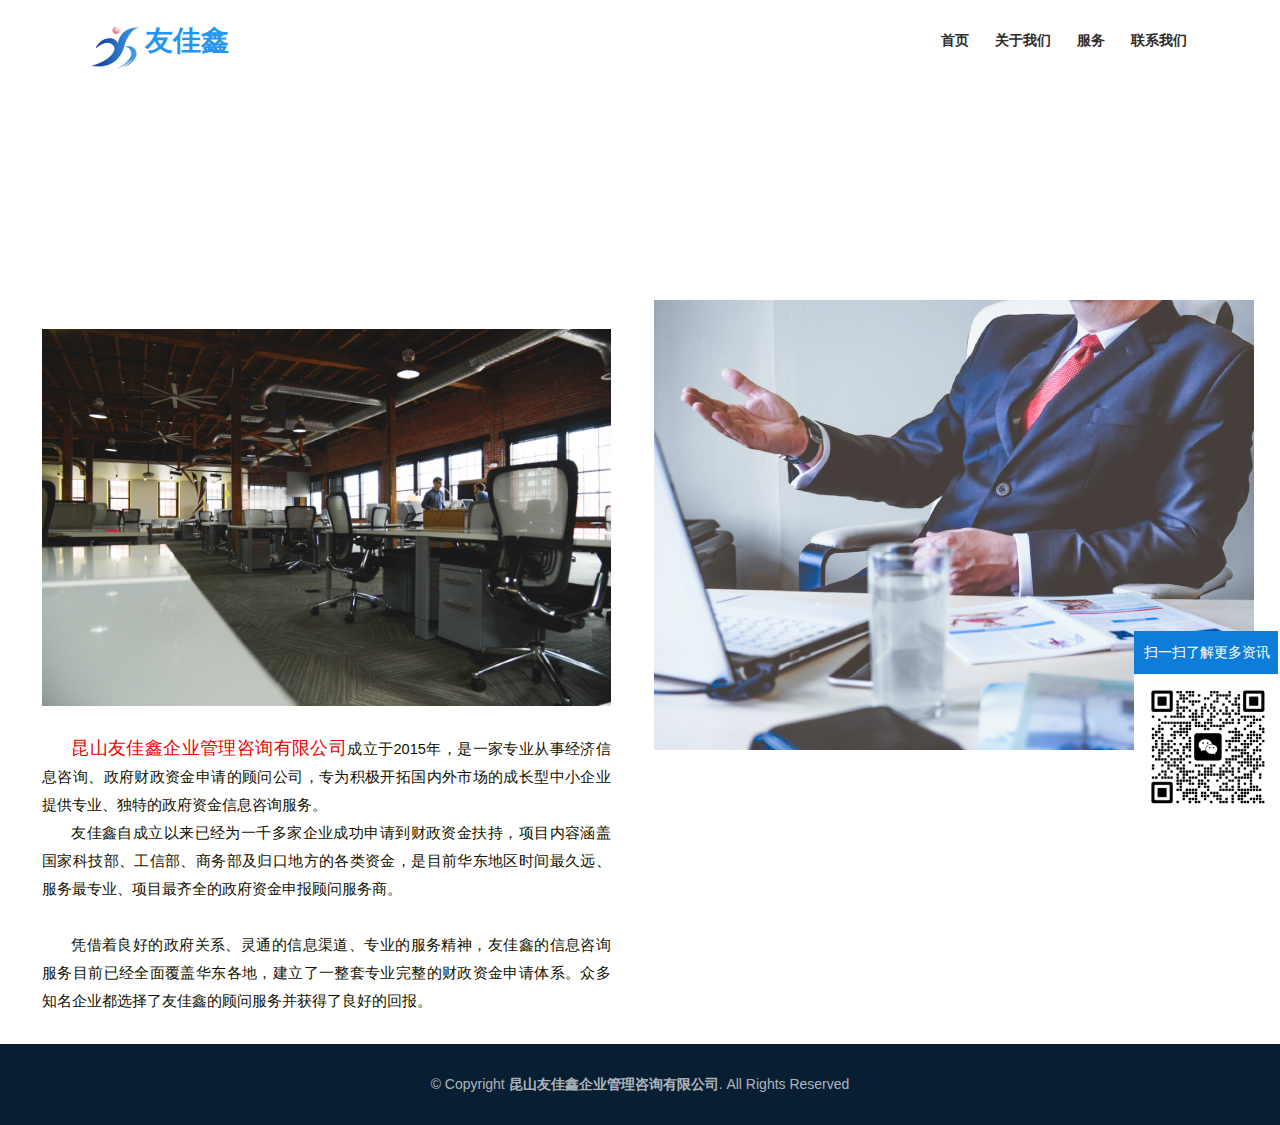
==== commit 806803ba: "Update about.html" ====
--- a/about.html
+++ b/about.html
@@ -91,7 +91,7 @@
 	</div>
 </div>
 <div class="aj fr">
-	<img src="images/aj.jpg"> 
+	<img src="img/content_about.png"> 
 </div>
 <style>
 .ali {width:50%;}
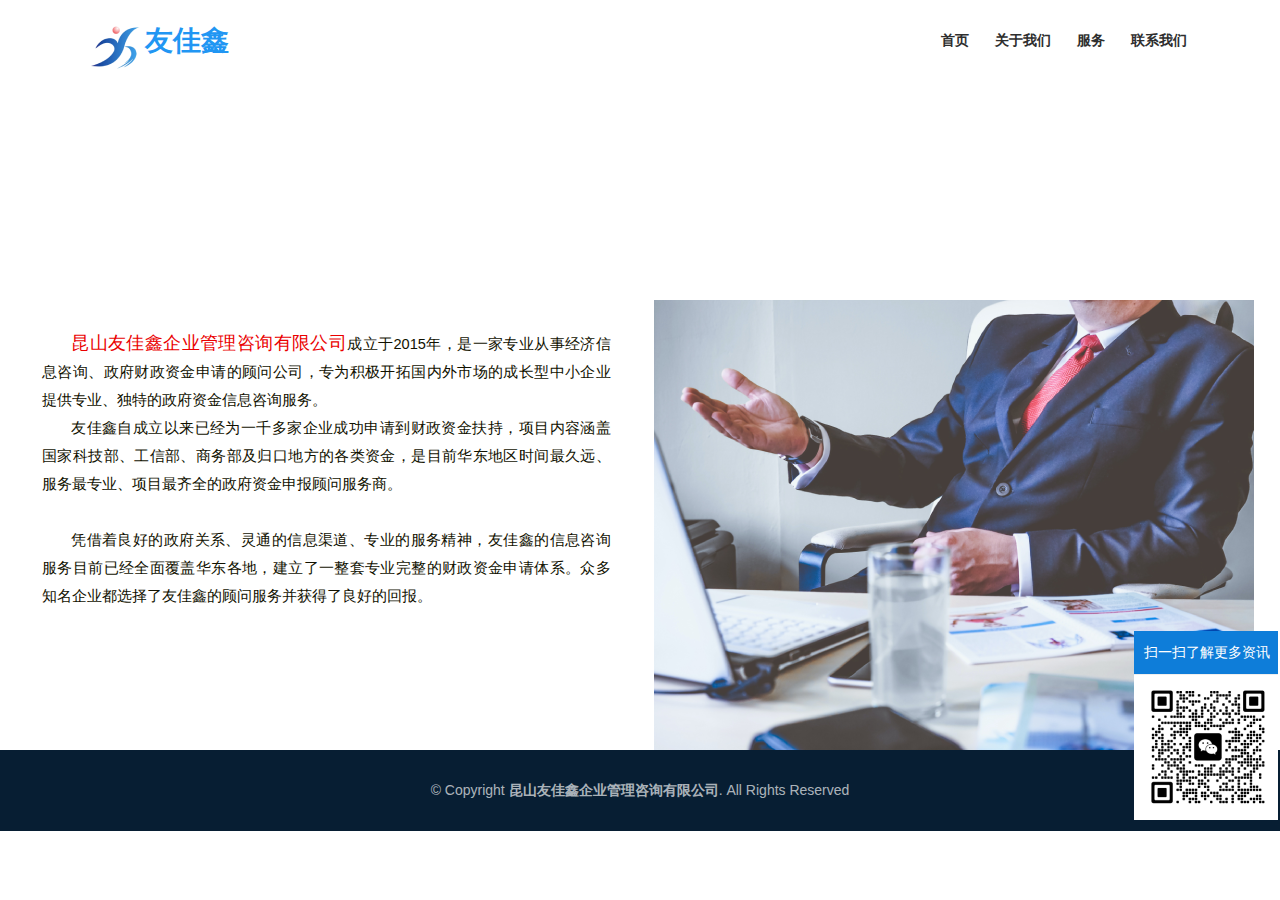
==== commit e0972a9f: "Update about.html" ====
--- a/about.html
+++ b/about.html
@@ -76,8 +76,7 @@
 <div class="about_nr">
 <div class="ali fl">
 	<div class="jam">
-		<img src="img/about.png" alt=""><br>
-<br>
+		
 		<p>
 			<span>昆山友佳鑫企业管理咨询有限公司</span>成立于2015年，是一家专业从事经济信息咨询、政府财政资金申请的顾问公司，专为积极开拓国内外市场的成长型中小企业提供专业、独特的政府资金信息咨询服务。
 		</p>
--- a/css/style1.css
+++ b/css/style1.css
@@ -1018,7 +1018,7 @@
 
 /*内页style开始*/
 .about_banner {
-    background: url(../images/about_banner.jpg) no-repeat center;
+    background: url(../img/about.jpg) no-repeat center;
     width: 100%;
     height: 300px;
 }
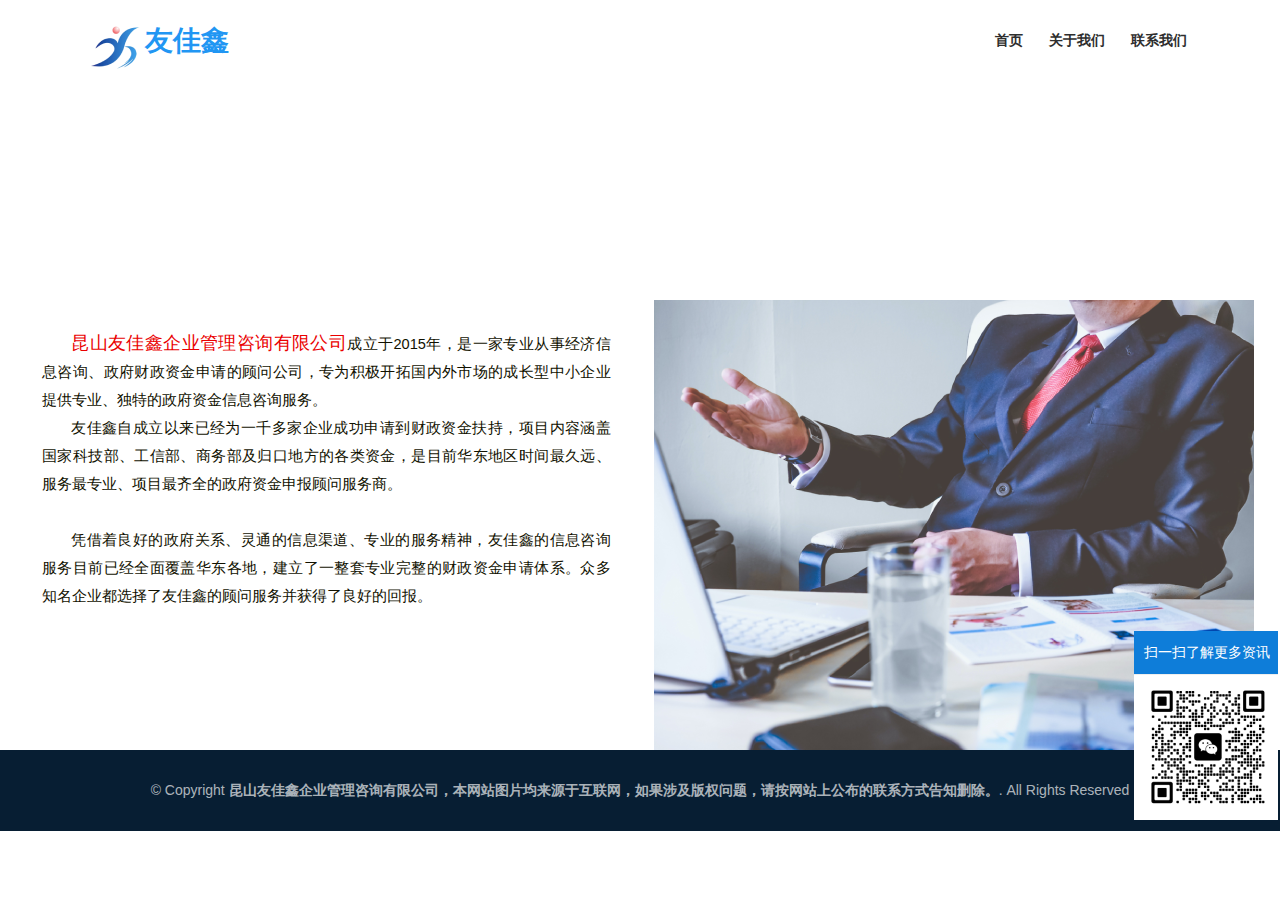
==== commit fd545295: "Update about.html" ====
--- a/about.html
+++ b/about.html
@@ -57,7 +57,7 @@
         <ul class="nav-menu">
           <li class="menu-active"><a href="index.html">首页</a></li>
           <li><a href="about.html">关于我们</a></li>
-          <li><a href="services.html">服务</a></li>
+        
  
           <li><a href="contact.html">联系我们</a></li>
         </ul>
@@ -120,7 +120,7 @@
   <footer id="footer">
     <div class="container">
       <div class="copyright">
-        &copy; Copyright <strong>昆山友佳鑫企业管理咨询有限公司</strong>. All Rights Reserved
+        &copy; Copyright <strong>昆山友佳鑫企业管理咨询有限公司，本网站图片均来源于互联网，如果涉及版权问题，请按网站上公布的联系方式告知删除。</strong>. All Rights Reserved
       </div>
       
     </div>
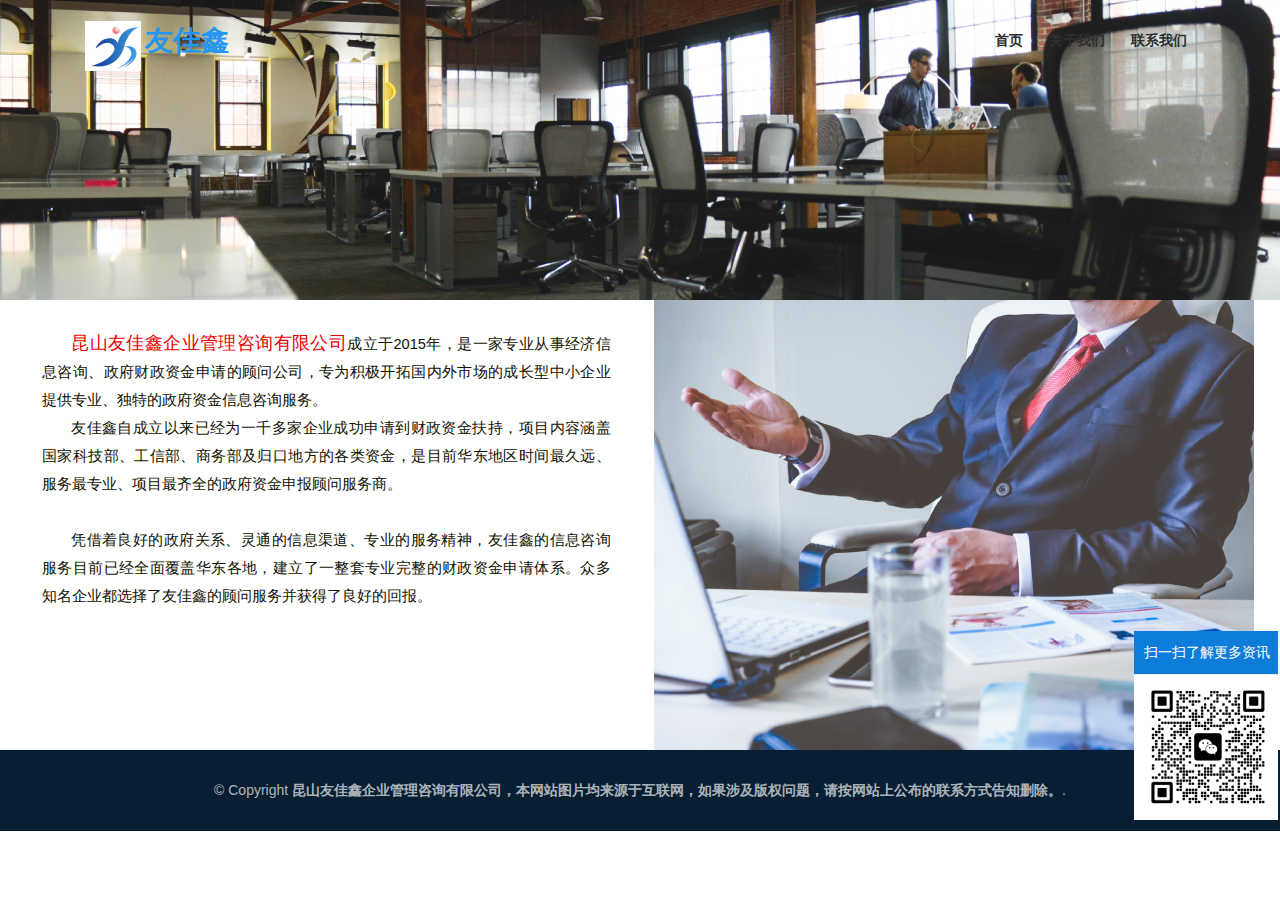
==== commit 6f3d1de5: "Update about.html" ====
--- a/about.html
+++ b/about.html
@@ -120,7 +120,7 @@
   <footer id="footer">
     <div class="container">
       <div class="copyright">
-        &copy; Copyright <strong>昆山友佳鑫企业管理咨询有限公司，本网站图片均来源于互联网，如果涉及版权问题，请按网站上公布的联系方式告知删除。</strong>. All Rights Reserved
+        &copy; Copyright <strong>昆山友佳鑫企业管理咨询有限公司，本网站图片均来源于互联网，如果涉及版权问题，请按网站上公布的联系方式告知删除。</strong>. 
       </div>
       
     </div>
--- a/css/style1.css
+++ b/css/style1.css
@@ -1018,7 +1018,7 @@
 
 /*内页style开始*/
 .about_banner {
-    background: url(../img/about.jpg) no-repeat center;
+    background: url(../img/about.png) no-repeat center;
     width: 100%;
     height: 300px;
 }
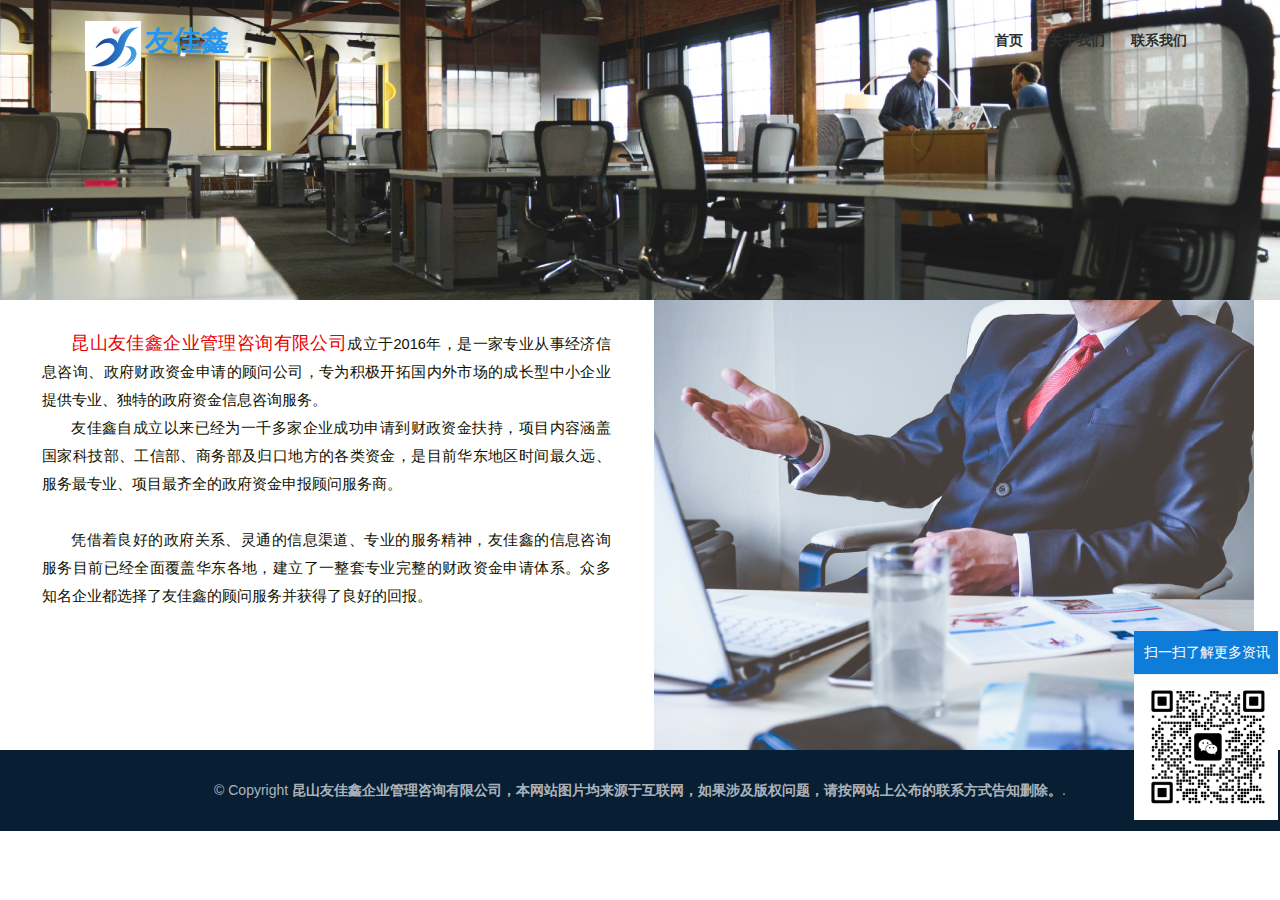
==== commit f2b5abcd: "Update about.html" ====
--- a/about.html
+++ b/about.html
@@ -78,7 +78,7 @@
 	<div class="jam">
 		
 		<p>
-			<span>昆山友佳鑫企业管理咨询有限公司</span>成立于2015年，是一家专业从事经济信息咨询、政府财政资金申请的顾问公司，专为积极开拓国内外市场的成长型中小企业提供专业、独特的政府资金信息咨询服务。
+			<span>昆山友佳鑫企业管理咨询有限公司</span>成立于2016年，是一家专业从事经济信息咨询、政府财政资金申请的顾问公司，专为积极开拓国内外市场的成长型中小企业提供专业、独特的政府资金信息咨询服务。
 		</p>
 		<p>
 			友佳鑫自成立以来已经为一千多家企业成功申请到财政资金扶持，项目内容涵盖国家科技部、工信部、商务部及归口地方的各类资金，是目前华东地区时间最久远、服务最专业、项目最齐全的政府资金申报顾问服务商。
--- a/css/style1.css
+++ b/css/style1.css
@@ -1024,7 +1024,7 @@
 }
 
 .news_banner {
-    background: url(../images/news_banner.jpg) no-repeat center;
+    /*background: url(../images/news_banner.jpg) no-repeat center;*/
     width: 100%;
     height: 300px;
 }
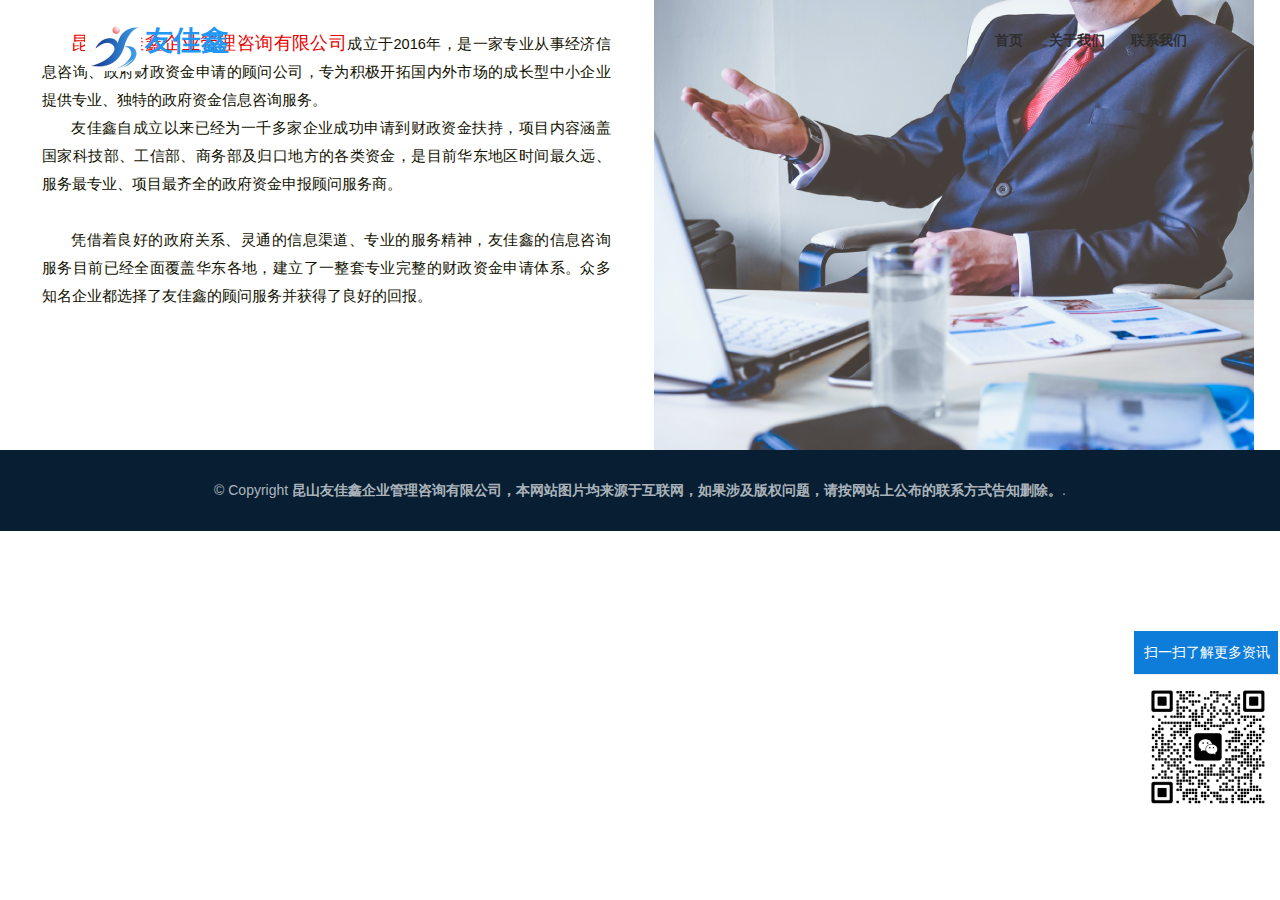
==== commit 98ca7246: "Update about.html" ====
--- a/about.html
+++ b/about.html
@@ -68,7 +68,7 @@
   <!--==========================
     Hero Section
   ============================-->
-  <div class="about_banner"></div><!-- #Hero -->
+ 
 
   <main id="main">
 	  
--- a/css/style.css
+++ b/css/style.css
@@ -1151,6 +1151,7 @@
 
 #contact .contact-info {
   margin-bottom: 20px;
+	margin-top:120px;
   text-align: center;
 }
 
--- a/css/style1.css
+++ b/css/style1.css
@@ -1018,7 +1018,7 @@
 
 /*内页style开始*/
 .about_banner {
-    background: url(../img/about.png) no-repeat center;
+    
     width: 100%;
     height: 300px;
 }
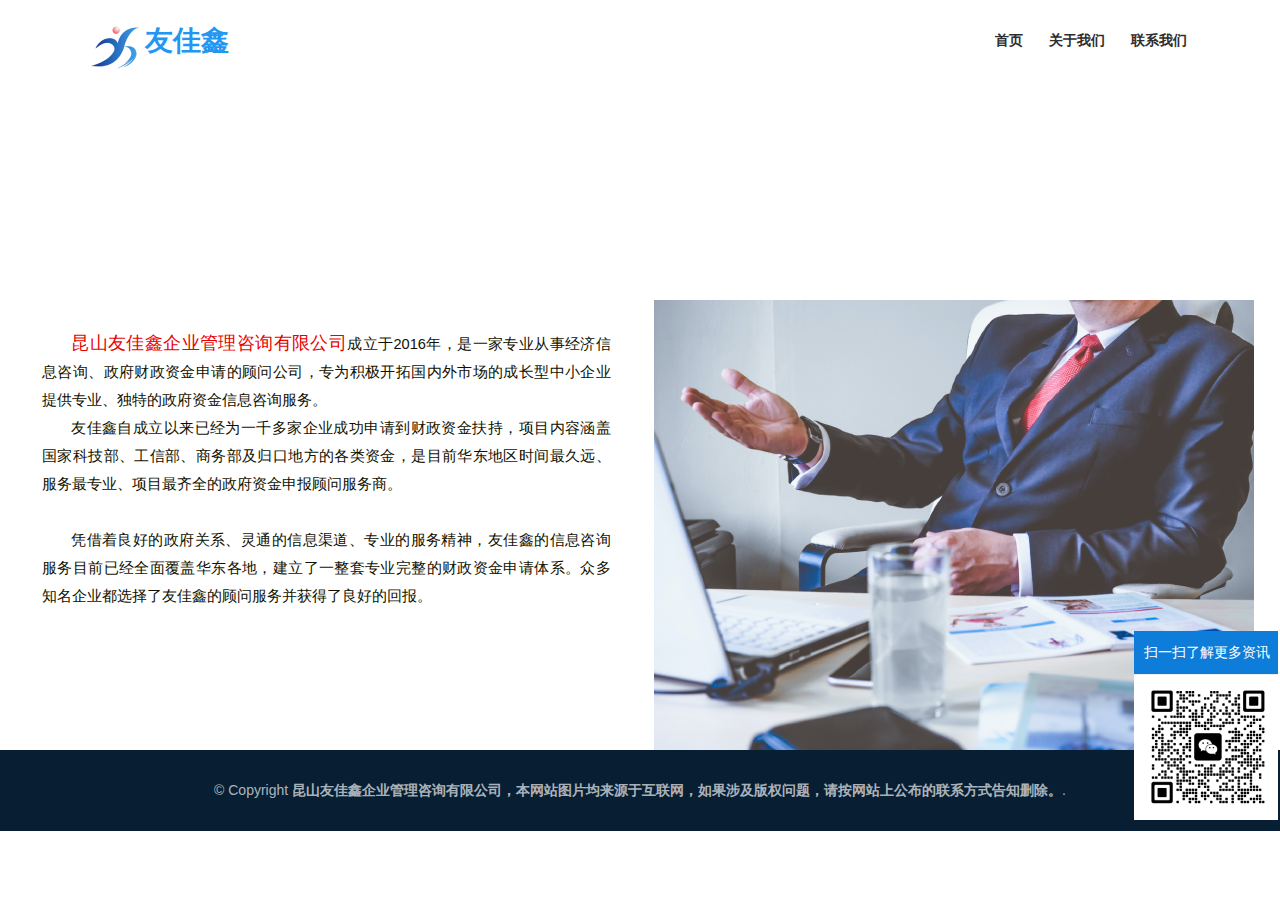
==== commit 382ead8a: "Update about.html" ====
--- a/about.html
+++ b/about.html
@@ -68,7 +68,7 @@
   <!--==========================
     Hero Section
   ============================-->
- 
+ <div class="about_banner"></div>
 
   <main id="main">
 	  
